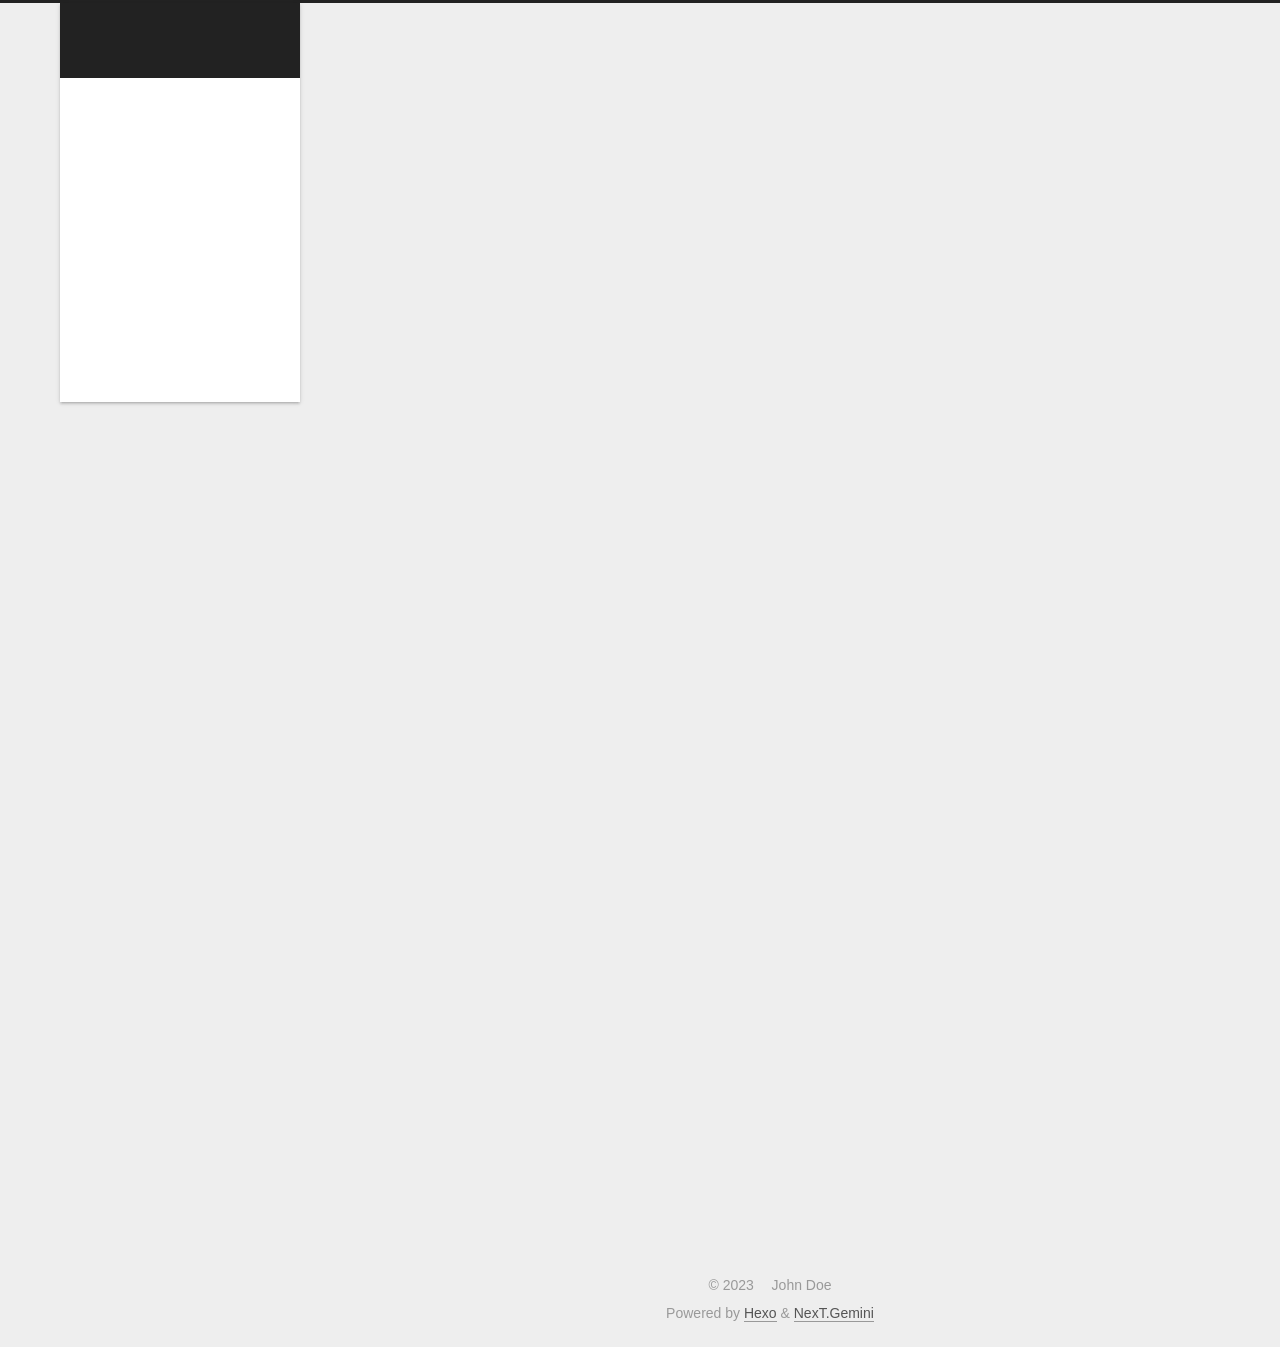
==== index.html @ 7c71b3d8 "Site updated: 2023-02-02 17:58:47" ====
<!DOCTYPE html>
<html lang="en">
<head>
  <meta charset="UTF-8">
<meta name="viewport" content="width=device-width, initial-scale=1, maximum-scale=2">
<meta name="theme-color" content="#222">
<meta name="generator" content="Hexo 6.3.0">
  <link rel="apple-touch-icon" sizes="180x180" href="/images/apple-touch-icon-next.png">
  <link rel="icon" type="image/png" sizes="32x32" href="/images/favicon-32x32-next.png">
  <link rel="icon" type="image/png" sizes="16x16" href="/images/favicon-16x16-next.png">
  <link rel="mask-icon" href="/images/logo.svg" color="#222">

<link rel="stylesheet" href="/css/main.css">


<link rel="stylesheet" href="/lib/font-awesome/css/all.min.css">

<script id="hexo-configurations">
    var NexT = window.NexT || {};
    var CONFIG = {"hostname":"example.com","root":"/","scheme":"Gemini","version":"7.8.0","exturl":false,"sidebar":{"position":"left","display":"post","padding":18,"offset":12,"onmobile":false},"copycode":{"enable":false,"show_result":false,"style":null},"back2top":{"enable":true,"sidebar":false,"scrollpercent":false},"bookmark":{"enable":false,"color":"#222","save":"auto"},"fancybox":false,"mediumzoom":false,"lazyload":false,"pangu":false,"comments":{"style":"tabs","active":null,"storage":true,"lazyload":false,"nav":null},"algolia":{"hits":{"per_page":10},"labels":{"input_placeholder":"Search for Posts","hits_empty":"We didn't find any results for the search: ${query}","hits_stats":"${hits} results found in ${time} ms"}},"localsearch":{"enable":false,"trigger":"auto","top_n_per_article":1,"unescape":false,"preload":false},"motion":{"enable":true,"async":false,"transition":{"post_block":"fadeIn","post_header":"slideDownIn","post_body":"slideDownIn","coll_header":"slideLeftIn","sidebar":"slideUpIn"}}};
  </script>

  <meta property="og:type" content="website">
<meta property="og:title" content="Hexo">
<meta property="og:url" content="http://example.com/index.html">
<meta property="og:site_name" content="Hexo">
<meta property="og:locale" content="en_US">
<meta property="article:author" content="John Doe">
<meta name="twitter:card" content="summary">

<link rel="canonical" href="http://example.com/">


<script id="page-configurations">
  // https://hexo.io/docs/variables.html
  CONFIG.page = {
    sidebar: "",
    isHome : true,
    isPost : false,
    lang   : 'en'
  };
</script>

  <title>Hexo</title>
  






  <noscript>
  <style>
  .use-motion .brand,
  .use-motion .menu-item,
  .sidebar-inner,
  .use-motion .post-block,
  .use-motion .pagination,
  .use-motion .comments,
  .use-motion .post-header,
  .use-motion .post-body,
  .use-motion .collection-header { opacity: initial; }

  .use-motion .site-title,
  .use-motion .site-subtitle {
    opacity: initial;
    top: initial;
  }

  .use-motion .logo-line-before i { left: initial; }
  .use-motion .logo-line-after i { right: initial; }
  </style>
</noscript>

</head>

<body itemscope itemtype="http://schema.org/WebPage">
  <div class="container use-motion">
    <div class="headband"></div>

    <header class="header" itemscope itemtype="http://schema.org/WPHeader">
      <div class="header-inner"><div class="site-brand-container">
  <div class="site-nav-toggle">
    <div class="toggle" aria-label="Toggle navigation bar">
      <span class="toggle-line toggle-line-first"></span>
      <span class="toggle-line toggle-line-middle"></span>
      <span class="toggle-line toggle-line-last"></span>
    </div>
  </div>

  <div class="site-meta">

    <a href="/" class="brand" rel="start">
      <span class="logo-line-before"><i></i></span>
      <h1 class="site-title">Hexo</h1>
      <span class="logo-line-after"><i></i></span>
    </a>
  </div>

  <div class="site-nav-right">
    <div class="toggle popup-trigger">
    </div>
  </div>
</div>




<nav class="site-nav">
  <ul id="menu" class="main-menu menu">
        <li class="menu-item menu-item-home">

    <a href="/" rel="section"><i class="fa fa-home fa-fw"></i>Home</a>

  </li>
        <li class="menu-item menu-item-about">

    <a href="/about/" rel="section"><i class="fa fa-user fa-fw"></i>About</a>

  </li>
        <li class="menu-item menu-item-tags">

    <a href="/tags/" rel="section"><i class="fa fa-tags fa-fw"></i>Tags</a>

  </li>
        <li class="menu-item menu-item-categories">

    <a href="/categories/" rel="section"><i class="fa fa-th fa-fw"></i>Categories</a>

  </li>
        <li class="menu-item menu-item-archives">

    <a href="/archives/" rel="section"><i class="fa fa-archive fa-fw"></i>Archives</a>

  </li>
        <li class="menu-item menu-item-schedule">

    <a href="/schedule/" rel="section"><i class="fa fa-calendar fa-fw"></i>Schedule</a>

  </li>
        <li class="menu-item menu-item-sitemap">

    <a href="/sitemap.xml" rel="section"><i class="fa fa-sitemap fa-fw"></i>Sitemap</a>

  </li>
        <li class="menu-item menu-item-commonweal">

    <a href="/404/" rel="section"><i class="fa fa-heartbeat fa-fw"></i>Commonweal 404</a>

  </li>
  </ul>
</nav>




</div>
    </header>

    
  <div class="back-to-top">
    <i class="fa fa-arrow-up"></i>
    <span>0%</span>
  </div>


    <main class="main">
      <div class="main-inner">
        <div class="content-wrap">
          

          <div class="content index posts-expand">
            
      
  
  
  <article itemscope itemtype="http://schema.org/Article" class="post-block" lang="en">
    <link itemprop="mainEntityOfPage" href="http://example.com/2023/02/02/hello-world/">

    <span hidden itemprop="author" itemscope itemtype="http://schema.org/Person">
      <meta itemprop="image" content="/images/avatar.gif">
      <meta itemprop="name" content="John Doe">
      <meta itemprop="description" content="">
    </span>

    <span hidden itemprop="publisher" itemscope itemtype="http://schema.org/Organization">
      <meta itemprop="name" content="Hexo">
    </span>
      <header class="post-header">
        <h2 class="post-title" itemprop="name headline">
          
            <a href="/2023/02/02/hello-world/" class="post-title-link" itemprop="url">Hello World</a>
        </h2>

        <div class="post-meta">
            <span class="post-meta-item">
              <span class="post-meta-item-icon">
                <i class="far fa-calendar"></i>
              </span>
              <span class="post-meta-item-text">Posted on</span>

              <time title="Created: 2023-02-02 16:51:55" itemprop="dateCreated datePublished" datetime="2023-02-02T16:51:55+08:00">2023-02-02</time>
            </span>

          

        </div>
      </header>

    
    
    
    <div class="post-body" itemprop="articleBody">

      
          <p>Welcome to <a target="_blank" rel="noopener" href="https://hexo.io/">Hexo</a>! This is your very first post. Check <a target="_blank" rel="noopener" href="https://hexo.io/docs/">documentation</a> for more info. If you get any problems when using Hexo, you can find the answer in <a target="_blank" rel="noopener" href="https://hexo.io/docs/troubleshooting.html">troubleshooting</a> or you can ask me on <a target="_blank" rel="noopener" href="https://github.com/hexojs/hexo/issues">GitHub</a>.</p>
<h2 id="Quick-Start"><a href="#Quick-Start" class="headerlink" title="Quick Start"></a>Quick Start</h2><h3 id="Create-a-new-post"><a href="#Create-a-new-post" class="headerlink" title="Create a new post"></a>Create a new post</h3><figure class="highlight bash"><table><tr><td class="gutter"><pre><span class="line">1</span><br></pre></td><td class="code"><pre><span class="line">$ hexo new <span class="string">&quot;My New Post&quot;</span></span><br></pre></td></tr></table></figure>

<p>More info: <a target="_blank" rel="noopener" href="https://hexo.io/docs/writing.html">Writing</a></p>
<h3 id="Run-server"><a href="#Run-server" class="headerlink" title="Run server"></a>Run server</h3><figure class="highlight bash"><table><tr><td class="gutter"><pre><span class="line">1</span><br></pre></td><td class="code"><pre><span class="line">$ hexo server</span><br></pre></td></tr></table></figure>

<p>More info: <a target="_blank" rel="noopener" href="https://hexo.io/docs/server.html">Server</a></p>
<h3 id="Generate-static-files"><a href="#Generate-static-files" class="headerlink" title="Generate static files"></a>Generate static files</h3><figure class="highlight bash"><table><tr><td class="gutter"><pre><span class="line">1</span><br></pre></td><td class="code"><pre><span class="line">$ hexo generate</span><br></pre></td></tr></table></figure>

<p>More info: <a target="_blank" rel="noopener" href="https://hexo.io/docs/generating.html">Generating</a></p>
<h3 id="Deploy-to-remote-sites"><a href="#Deploy-to-remote-sites" class="headerlink" title="Deploy to remote sites"></a>Deploy to remote sites</h3><figure class="highlight bash"><table><tr><td class="gutter"><pre><span class="line">1</span><br></pre></td><td class="code"><pre><span class="line">$ hexo deploy</span><br></pre></td></tr></table></figure>

<p>More info: <a target="_blank" rel="noopener" href="https://hexo.io/docs/one-command-deployment.html">Deployment</a></p>

      
    </div>

    
    
    
      <footer class="post-footer">
        <div class="post-eof"></div>
      </footer>
  </article>
  
  
  


  



          </div>
          

<script>
  window.addEventListener('tabs:register', () => {
    let { activeClass } = CONFIG.comments;
    if (CONFIG.comments.storage) {
      activeClass = localStorage.getItem('comments_active') || activeClass;
    }
    if (activeClass) {
      let activeTab = document.querySelector(`a[href="#comment-${activeClass}"]`);
      if (activeTab) {
        activeTab.click();
      }
    }
  });
  if (CONFIG.comments.storage) {
    window.addEventListener('tabs:click', event => {
      if (!event.target.matches('.tabs-comment .tab-content .tab-pane')) return;
      let commentClass = event.target.classList[1];
      localStorage.setItem('comments_active', commentClass);
    });
  }
</script>

        </div>
          
  
  <div class="toggle sidebar-toggle">
    <span class="toggle-line toggle-line-first"></span>
    <span class="toggle-line toggle-line-middle"></span>
    <span class="toggle-line toggle-line-last"></span>
  </div>

  <aside class="sidebar">
    <div class="sidebar-inner">

      <ul class="sidebar-nav motion-element">
        <li class="sidebar-nav-toc">
          Table of Contents
        </li>
        <li class="sidebar-nav-overview">
          Overview
        </li>
      </ul>

      <!--noindex-->
      <div class="post-toc-wrap sidebar-panel">
      </div>
      <!--/noindex-->

      <div class="site-overview-wrap sidebar-panel">
        <div class="site-author motion-element" itemprop="author" itemscope itemtype="http://schema.org/Person">
  <p class="site-author-name" itemprop="name">John Doe</p>
  <div class="site-description" itemprop="description"></div>
</div>
<div class="site-state-wrap motion-element">
  <nav class="site-state">
      <div class="site-state-item site-state-posts">
          <a href="/archives/">
        
          <span class="site-state-item-count">1</span>
          <span class="site-state-item-name">posts</span>
        </a>
      </div>
  </nav>
</div>



      </div>

    </div>
  </aside>
  <div id="sidebar-dimmer"></div>


      </div>
    </main>

    <footer class="footer">
      <div class="footer-inner">
        

        

<div class="copyright">
  
  &copy; 
  <span itemprop="copyrightYear">2023</span>
  <span class="with-love">
    <i class="fa fa-heart"></i>
  </span>
  <span class="author" itemprop="copyrightHolder">John Doe</span>
</div>
  <div class="powered-by">Powered by <a href="https://hexo.io/" class="theme-link" rel="noopener" target="_blank">Hexo</a> & <a href="https://theme-next.org/" class="theme-link" rel="noopener" target="_blank">NexT.Gemini</a>
  </div>

        








      </div>
    </footer>
  </div>

  
  
  <script color='0,0,255' opacity='0.5' zIndex='-1' count='99' src="/lib/canvas-nest/canvas-nest.min.js"></script>
  <script src="/lib/anime.min.js"></script>
  <script src="/lib/velocity/velocity.min.js"></script>
  <script src="/lib/velocity/velocity.ui.min.js"></script>

<script src="/js/utils.js"></script>

<script src="/js/motion.js"></script>


<script src="/js/schemes/pisces.js"></script>


<script src="/js/next-boot.js"></script>




  















  

  

</body>
</html>
---- css/main.css ----
:root {
  --body-bg-color: #eee;
  --content-bg-color: #fff;
  --card-bg-color: #f5f5f5;
  --text-color: #555;
  --blockquote-color: #666;
  --link-color: #555;
  --link-hover-color: #222;
  --brand-color: #fff;
  --brand-hover-color: #fff;
  --table-row-odd-bg-color: #f9f9f9;
  --table-row-hover-bg-color: #f5f5f5;
  --menu-item-bg-color: #f5f5f5;
  --btn-default-bg: #fff;
  --btn-default-color: #555;
  --btn-default-border-color: #555;
  --btn-default-hover-bg: #222;
  --btn-default-hover-color: #fff;
  --btn-default-hover-border-color: #222;
}
html {
  line-height: 1.15; /* 1 */
  -webkit-text-size-adjust: 100%; /* 2 */
}
body {
  margin: 0;
}
main {
  display: block;
}
h1 {
  font-size: 2em;
  margin: 0.67em 0;
}
hr {
  box-sizing: content-box; /* 1 */
  height: 0; /* 1 */
  overflow: visible; /* 2 */
}
pre {
  font-family: monospace, monospace; /* 1 */
  font-size: 1em; /* 2 */
}
a {
  background: transparent;
}
abbr[title] {
  border-bottom: none; /* 1 */
  text-decoration: underline; /* 2 */
  text-decoration: underline dotted; /* 2 */
}
b,
strong {
  font-weight: bolder;
}
code,
kbd,
samp {
  font-family: monospace, monospace; /* 1 */
  font-size: 1em; /* 2 */
}
small {
  font-size: 80%;
}
sub,
sup {
  font-size: 75%;
  line-height: 0;
  position: relative;
  vertical-align: baseline;
}
sub {
  bottom: -0.25em;
}
sup {
  top: -0.5em;
}
img {
  border-style: none;
}
button,
input,
optgroup,
select,
textarea {
  font-family: inherit; /* 1 */
  font-size: 100%; /* 1 */
  line-height: 1.15; /* 1 */
  margin: 0; /* 2 */
}
button,
input {
/* 1 */
  overflow: visible;
}
button,
select {
/* 1 */
  text-transform: none;
}
button,
[type='button'],
[type='reset'],
[type='submit'] {
  -webkit-appearance: button;
}
button::-moz-focus-inner,
[type='button']::-moz-focus-inner,
[type='reset']::-moz-focus-inner,
[type='submit']::-moz-focus-inner {
  border-style: none;
  padding: 0;
}
button:-moz-focusring,
[type='button']:-moz-focusring,
[type='reset']:-moz-focusring,
[type='submit']:-moz-focusring {
  outline: 1px dotted ButtonText;
}
fieldset {
  padding: 0.35em 0.75em 0.625em;
}
legend {
  box-sizing: border-box; /* 1 */
  color: inherit; /* 2 */
  display: table; /* 1 */
  max-width: 100%; /* 1 */
  padding: 0; /* 3 */
  white-space: normal; /* 1 */
}
progress {
  vertical-align: baseline;
}
textarea {
  overflow: auto;
}
[type='checkbox'],
[type='radio'] {
  box-sizing: border-box; /* 1 */
  padding: 0; /* 2 */
}
[type='number']::-webkit-inner-spin-button,
[type='number']::-webkit-outer-spin-button {
  height: auto;
}
[type='search'] {
  outline-offset: -2px; /* 2 */
  -webkit-appearance: textfield; /* 1 */
}
[type='search']::-webkit-search-decoration {
  -webkit-appearance: none;
}
::-webkit-file-upload-button {
  font: inherit; /* 2 */
  -webkit-appearance: button; /* 1 */
}
details {
  display: block;
}
summary {
  display: list-item;
}
template {
  display: none;
}
[hidden] {
  display: none;
}
::selection {
  background: #262a30;
  color: #eee;
}
html,
body {
  height: 100%;
}
body {
  background: var(--body-bg-color);
  color: var(--text-color);
  font-family: 'Lato', "PingFang SC", "Microsoft YaHei", sans-serif;
  font-size: 1em;
  line-height: 2;
}
@media (max-width: 991px) {
  body {
    padding-left: 0 !important;
    padding-right: 0 !important;
  }
}
h1,
h2,
h3,
h4,
h5,
h6 {
  font-family: 'Lato', "PingFang SC", "Microsoft YaHei", sans-serif;
  font-weight: bold;
  line-height: 1.5;
  margin: 20px 0 15px;
}
h1 {
  font-size: 1.5em;
}
h2 {
  font-size: 1.375em;
}
h3 {
  font-size: 1.25em;
}
h4 {
  font-size: 1.125em;
}
h5 {
  font-size: 1em;
}
h6 {
  font-size: 0.875em;
}
p {
  margin: 0 0 20px 0;
}
a,
span.exturl {
  border-bottom: 1px solid #999;
  color: var(--link-color);
  outline: 0;
  text-decoration: none;
  overflow-wrap: break-word;
  word-wrap: break-word;
  cursor: pointer;
}
a:hover,
span.exturl:hover {
  border-bottom-color: var(--link-hover-color);
  color: var(--link-hover-color);
}
iframe,
img,
video {
  display: block;
  margin-left: auto;
  margin-right: auto;
  max-width: 100%;
}
hr {
  background-image: repeating-linear-gradient(-45deg, #ddd, #ddd 4px, transparent 4px, transparent 8px);
  border: 0;
  height: 3px;
  margin: 40px 0;
}
blockquote {
  border-left: 4px solid #ddd;
  color: var(--blockquote-color);
  margin: 0;
  padding: 0 15px;
}
blockquote cite::before {
  content: '-';
  padding: 0 5px;
}
dt {
  font-weight: bold;
}
dd {
  margin: 0;
  padding: 0;
}
kbd {
  background-color: #f5f5f5;
  background-image: linear-gradient(#eee, #fff, #eee);
  border: 1px solid #ccc;
  border-radius: 0.2em;
  box-shadow: 0.1em 0.1em 0.2em rgba(0,0,0,0.1);
  color: #555;
  font-family: inherit;
  padding: 0.1em 0.3em;
  white-space: nowrap;
}
.table-container {
  overflow: auto;
}
table {
  border-collapse: collapse;
  border-spacing: 0;
  font-size: 0.875em;
  margin: 0 0 20px 0;
  width: 100%;
}
tbody tr:nth-of-type(odd) {
  background: var(--table-row-odd-bg-color);
}
tbody tr:hover {
  background: var(--table-row-hover-bg-color);
}
caption,
th,
td {
  font-weight: normal;
  padding: 8px;
  vertical-align: middle;
}
th,
td {
  border: 1px solid #ddd;
  border-bottom: 3px solid #ddd;
}
th {
  font-weight: 700;
  padding-bottom: 10px;
}
td {
  border-bottom-width: 1px;
}
.btn {
  background: var(--btn-default-bg);
  border: 2px solid var(--btn-default-border-color);
  border-radius: 2px;
  color: var(--btn-default-color);
  display: inline-block;
  font-size: 0.875em;
  line-height: 2;
  padding: 0 20px;
  text-decoration: none;
  transition-property: background-color;
  transition-delay: 0s;
  transition-duration: 0.2s;
  transition-timing-function: ease-in-out;
}
.btn:hover {
  background: var(--btn-default-hover-bg);
  border-color: var(--btn-default-hover-border-color);
  color: var(--btn-default-hover-color);
}
.btn + .btn {
  margin: 0 0 8px 8px;
}
.btn .fa-fw {
  text-align: left;
  width: 1.285714285714286em;
}
.toggle {
  line-height: 0;
}
.toggle .toggle-line {
  background: #fff;
  display: inline-block;
  height: 2px;
  left: 0;
  position: relative;
  top: 0;
  transition: all 0.4s;
  vertical-align: top;
  width: 100%;
}
.toggle .toggle-line:not(:first-child) {
  margin-top: 3px;
}
.toggle.toggle-arrow .toggle-line-first {
  left: 50%;
  top: 2px;
  transform: rotate(45deg);
  width: 50%;
}
.toggle.toggle-arrow .toggle-line-middle {
  left: 2px;
  width: 90%;
}
.toggle.toggle-arrow .toggle-line-last {
  left: 50%;
  top: -2px;
  transform: rotate(-45deg);
  width: 50%;
}
.toggle.toggle-close .toggle-line-first {
  transform: rotate(-45deg);
  top: 5px;
}
.toggle.toggle-close .toggle-line-middle {
  opacity: 0;
}
.toggle.toggle-close .toggle-line-last {
  transform: rotate(45deg);
  top: -5px;
}
.highlight,
pre {
  background: #f7f7f7;
  color: #4d4d4c;
  line-height: 1.6;
  margin: 0 auto 20px;
}
pre,
code {
  font-family: consolas, Menlo, monospace, "PingFang SC", "Microsoft YaHei";
}
code {
  background: #eee;
  border-radius: 3px;
  color: #555;
  padding: 2px 4px;
  overflow-wrap: break-word;
  word-wrap: break-word;
}
.highlight *::selection {
  background: #d6d6d6;
}
.highlight pre {
  border: 0;
  margin: 0;
  padding: 10px 0;
}
.highlight table {
  border: 0;
  margin: 0;
  width: auto;
}
.highlight td {
  border: 0;
  padding: 0;
}
.highlight figcaption {
  background: #eff2f3;
  color: #4d4d4c;
  display: flex;
  font-size: 0.875em;
  justify-content: space-between;
  line-height: 1.2;
  padding: 0.5em;
}
.highlight figcaption a {
  color: #4d4d4c;
}
.highlight figcaption a:hover {
  border-bottom-color: #4d4d4c;
}
.highlight .gutter {
  -moz-user-select: none;
  -ms-user-select: none;
  -webkit-user-select: none;
  user-select: none;
}
.highlight .gutter pre {
  background: #eff2f3;
  color: #869194;
  padding-left: 10px;
  padding-right: 10px;
  text-align: right;
}
.highlight .code pre {
  background: #f7f7f7;
  padding-left: 10px;
  width: 100%;
}
.gist table {
  width: auto;
}
.gist table td {
  border: 0;
}
pre {
  overflow: auto;
  padding: 10px;
}
pre code {
  background: none;
  color: #4d4d4c;
  font-size: 0.875em;
  padding: 0;
  text-shadow: none;
}
pre .deletion {
  background: #fdd;
}
pre .addition {
  background: #dfd;
}
pre .meta {
  color: #eab700;
  -moz-user-select: none;
  -ms-user-select: none;
  -webkit-user-select: none;
  user-select: none;
}
pre .comment {
  color: #8e908c;
}
pre .variable,
pre .attribute,
pre .tag,
pre .name,
pre .regexp,
pre .ruby .constant,
pre .xml .tag .title,
pre .xml .pi,
pre .xml .doctype,
pre .html .doctype,
pre .css .id,
pre .css .class,
pre .css .pseudo {
  color: #c82829;
}
pre .number,
pre .preprocessor,
pre .built_in,
pre .builtin-name,
pre .literal,
pre .params,
pre .constant,
pre .command {
  color: #f5871f;
}
pre .ruby .class .title,
pre .css .rules .attribute,
pre .string,
pre .symbol,
pre .value,
pre .inheritance,
pre .header,
pre .ruby .symbol,
pre .xml .cdata,
pre .special,
pre .formula {
  color: #718c00;
}
pre .title,
pre .css .hexcolor {
  color: #3e999f;
}
pre .function,
pre .python .decorator,
pre .python .title,
pre .ruby .function .title,
pre .ruby .title .keyword,
pre .perl .sub,
pre .javascript .title,
pre .coffeescript .title {
  color: #4271ae;
}
pre .keyword,
pre .javascript .function {
  color: #8959a8;
}
.blockquote-center {
  border-left: none;
  margin: 40px 0;
  padding: 0;
  position: relative;
  text-align: center;
}
.blockquote-center .fa {
  display: block;
  opacity: 0.6;
  position: absolute;
  width: 100%;
}
.blockquote-center .fa-quote-left {
  border-top: 1px solid #ccc;
  text-align: left;
  top: -20px;
}
.blockquote-center .fa-quote-right {
  border-bottom: 1px solid #ccc;
  text-align: right;
  bottom: -20px;
}
.blockquote-center p,
.blockquote-center div {
  text-align: center;
}
.post-body .group-picture img {
  margin: 0 auto;
  padding: 0 3px;
}
.group-picture-row {
  margin-bottom: 6px;
  overflow: hidden;
}
.group-picture-column {
  float: left;
  margin-bottom: 10px;
}
.post-body .label {
  color: #555;
  display: inline;
  padding: 0 2px;
}
.post-body .label.default {
  background: #f0f0f0;
}
.post-body .label.primary {
  background: #efe6f7;
}
.post-body .label.info {
  background: #e5f2f8;
}
.post-body .label.success {
  background: #e7f4e9;
}
.post-body .label.warning {
  background: #fcf6e1;
}
.post-body .label.danger {
  background: #fae8eb;
}
.post-body .tabs {
  margin-bottom: 20px;
}
.post-body .tabs,
.tabs-comment {
  display: block;
  padding-top: 10px;
  position: relative;
}
.post-body .tabs ul.nav-tabs,
.tabs-comment ul.nav-tabs {
  display: flex;
  flex-wrap: wrap;
  margin: 0;
  margin-bottom: -1px;
  padding: 0;
}
@media (max-width: 413px) {
  .post-body .tabs ul.nav-tabs,
  .tabs-comment ul.nav-tabs {
    display: block;
    margin-bottom: 5px;
  }
}
.post-body .tabs ul.nav-tabs li.tab,
.tabs-comment ul.nav-tabs li.tab {
  border-bottom: 1px solid #ddd;
  border-left: 1px solid transparent;
  border-right: 1px solid transparent;
  border-top: 3px solid transparent;
  flex-grow: 1;
  list-style-type: none;
  border-radius: 0 0 0 0;
}
@media (max-width: 413px) {
  .post-body .tabs ul.nav-tabs li.tab,
  .tabs-comment ul.nav-tabs li.tab {
    border-bottom: 1px solid transparent;
    border-left: 3px solid transparent;
    border-right: 1px solid transparent;
    border-top: 1px solid transparent;
  }
}
@media (max-width: 413px) {
  .post-body .tabs ul.nav-tabs li.tab,
  .tabs-comment ul.nav-tabs li.tab {
    border-radius: 0;
  }
}
.post-body .tabs ul.nav-tabs li.tab a,
.tabs-comment ul.nav-tabs li.tab a {
  border-bottom: initial;
  display: block;
  line-height: 1.8;
  outline: 0;
  padding: 0.25em 0.75em;
  text-align: center;
  transition-delay: 0s;
  transition-duration: 0.2s;
  transition-timing-function: ease-out;
}
.post-body .tabs ul.nav-tabs li.tab a i,
.tabs-comment ul.nav-tabs li.tab a i {
  width: 1.285714285714286em;
}
.post-body .tabs ul.nav-tabs li.tab.active,
.tabs-comment ul.nav-tabs li.tab.active {
  border-bottom: 1px solid transparent;
  border-left: 1px solid #ddd;
  border-right: 1px solid #ddd;
  border-top: 3px solid #fc6423;
}
@media (max-width: 413px) {
  .post-body .tabs ul.nav-tabs li.tab.active,
  .tabs-comment ul.nav-tabs li.tab.active {
    border-bottom: 1px solid #ddd;
    border-left: 3px solid #fc6423;
    border-right: 1px solid #ddd;
    border-top: 1px solid #ddd;
  }
}
.post-body .tabs ul.nav-tabs li.tab.active a,
.tabs-comment ul.nav-tabs li.tab.active a {
  color: var(--link-color);
  cursor: default;
}
.post-body .tabs .tab-content .tab-pane,
.tabs-comment .tab-content .tab-pane {
  border: 1px solid #ddd;
  border-top: 0;
  padding: 20px 20px 0 20px;
  border-radius: 0;
}
.post-body .tabs .tab-content .tab-pane:not(.active),
.tabs-comment .tab-content .tab-pane:not(.active) {
  display: none;
}
.post-body .tabs .tab-content .tab-pane.active,
.tabs-comment .tab-content .tab-pane.active {
  display: block;
}
.post-body .tabs .tab-content .tab-pane.active:nth-of-type(1),
.tabs-comment .tab-content .tab-pane.active:nth-of-type(1) {
  border-radius: 0 0 0 0;
}
@media (max-width: 413px) {
  .post-body .tabs .tab-content .tab-pane.active:nth-of-type(1),
  .tabs-comment .tab-content .tab-pane.active:nth-of-type(1) {
    border-radius: 0;
  }
}
.post-body .note {
  border-radius: 3px;
  margin-bottom: 20px;
  padding: 1em;
  position: relative;
  border: 1px solid #eee;
  border-left-width: 5px;
}
.post-body .note h2,
.post-body .note h3,
.post-body .note h4,
.post-body .note h5,
.post-body .note h6 {
  margin-top: 0;
  border-bottom: initial;
  margin-bottom: 0;
  padding-top: 0;
}
.post-body .note p:first-child,
.post-body .note ul:first-child,
.post-body .note ol:first-child,
.post-body .note table:first-child,
.post-body .note pre:first-child,
.post-body .note blockquote:first-child,
.post-body .note img:first-child {
  margin-top: 0;
}
.post-body .note p:last-child,
.post-body .note ul:last-child,
.post-body .note ol:last-child,
.post-body .note table:last-child,
.post-body .note pre:last-child,
.post-body .note blockquote:last-child,
.post-body .note img:last-child {
  margin-bottom: 0;
}
.post-body .note.default {
  border-left-color: #777;
}
.post-body .note.default h2,
.post-body .note.default h3,
.post-body .note.default h4,
.post-body .note.default h5,
.post-body .note.default h6 {
  color: #777;
}
.post-body .note.primary {
  border-left-color: #6f42c1;
}
.post-body .note.primary h2,
.post-body .note.primary h3,
.post-body .note.primary h4,
.post-body .note.primary h5,
.post-body .note.primary h6 {
  color: #6f42c1;
}
.post-body .note.info {
  border-left-color: #428bca;
}
.post-body .note.info h2,
.post-body .note.info h3,
.post-body .note.info h4,
.post-body .note.info h5,
.post-body .note.info h6 {
  color: #428bca;
}
.post-body .note.success {
  border-left-color: #5cb85c;
}
.post-body .note.success h2,
.post-body .note.success h3,
.post-body .note.success h4,
.post-body .note.success h5,
.post-body .note.success h6 {
  color: #5cb85c;
}
.post-body .note.warning {
  border-left-color: #f0ad4e;
}
.post-body .note.warning h2,
.post-body .note.warning h3,
.post-body .note.warning h4,
.post-body .note.warning h5,
.post-body .note.warning h6 {
  color: #f0ad4e;
}
.post-body .note.danger {
  border-left-color: #d9534f;
}
.post-body .note.danger h2,
.post-body .note.danger h3,
.post-body .note.danger h4,
.post-body .note.danger h5,
.post-body .note.danger h6 {
  color: #d9534f;
}
.pagination .prev,
.pagination .next,
.pagination .page-number,
.pagination .space {
  display: inline-block;
  margin: 0 10px;
  padding: 0 11px;
  position: relative;
  top: -1px;
}
@media (max-width: 767px) {
  .pagination .prev,
  .pagination .next,
  .pagination .page-number,
  .pagination .space {
    margin: 0 5px;
  }
}
.pagination {
  border-top: 1px solid #eee;
  margin: 120px 0 0;
  text-align: center;
}
.pagination .prev,
.pagination .next,
.pagination .page-number {
  border-bottom: 0;
  border-top: 1px solid #eee;
  transition-property: border-color;
  transition-delay: 0s;
  transition-duration: 0.2s;
  transition-timing-function: ease-in-out;
}
.pagination .prev:hover,
.pagination .next:hover,
.pagination .page-number:hover {
  border-top-color: #222;
}
.pagination .space {
  margin: 0;
  padding: 0;
}
.pagination .prev {
  margin-left: 0;
}
.pagination .next {
  margin-right: 0;
}
.pagination .page-number.current {
  background: #ccc;
  border-top-color: #ccc;
  color: #fff;
}
@media (max-width: 767px) {
  .pagination {
    border-top: none;
  }
  .pagination .prev,
  .pagination .next,
  .pagination .page-number {
    border-bottom: 1px solid #eee;
    border-top: 0;
    margin-bottom: 10px;
    padding: 0 10px;
  }
  .pagination .prev:hover,
  .pagination .next:hover,
  .pagination .page-number:hover {
    border-bottom-color: #222;
  }
}
.comments {
  margin-top: 60px;
  overflow: hidden;
}
.comment-button-group {
  display: flex;
  flex-wrap: wrap-reverse;
  justify-content: center;
  margin: 1em 0;
}
.comment-button-group .comment-button {
  margin: 0.1em 0.2em;
}
.comment-button-group .comment-button.active {
  background: var(--btn-default-hover-bg);
  border-color: var(--btn-default-hover-border-color);
  color: var(--btn-default-hover-color);
}
.comment-position {
  display: none;
}
.comment-position.active {
  display: block;
}
.tabs-comment {
  background: var(--content-bg-color);
  margin-top: 4em;
  padding-top: 0;
}
.tabs-comment .comments {
  border: 0;
  box-shadow: none;
  margin-top: 0;
  padding-top: 0;
}
.container {
  min-height: 100%;
  position: relative;
}
.main-inner {
  margin: 0 auto;
  width: calc(100% - 20px);
}
@media (min-width: 1200px) {
  .main-inner {
    width: 1160px;
  }
}
@media (min-width: 1600px) {
  .main-inner {
    width: 73%;
  }
}
@media (max-width: 767px) {
  .content-wrap {
    padding: 0 20px;
  }
}
.header {
  background: transparent;
}
.header-inner {
  margin: 0 auto;
  width: calc(100% - 20px);
}
@media (min-width: 1200px) {
  .header-inner {
    width: 1160px;
  }
}
@media (min-width: 1600px) {
  .header-inner {
    width: 73%;
  }
}
.site-brand-container {
  display: flex;
  flex-shrink: 0;
  padding: 0 10px;
}
.headband {
  background: #222;
  height: 3px;
}
.site-meta {
  flex-grow: 1;
  text-align: center;
}
@media (max-width: 767px) {
  .site-meta {
    text-align: center;
  }
}
.brand {
  border-bottom: none;
  color: var(--brand-color);
  display: inline-block;
  line-height: 1.375em;
  padding: 0 40px;
  position: relative;
}
.brand:hover {
  color: var(--brand-hover-color);
}
.site-title {
  font-family: 'Lato', "PingFang SC", "Microsoft YaHei", sans-serif;
  font-size: 1.375em;
  font-weight: normal;
  margin: 0;
}
.site-subtitle {
  color: #ddd;
  font-size: 0.8125em;
  margin: 10px 0;
}
.use-motion .brand {
  opacity: 0;
}
.use-motion .site-title,
.use-motion .site-subtitle,
.use-motion .custom-logo-image {
  opacity: 0;
  position: relative;
  top: -10px;
}
.site-nav-toggle,
.site-nav-right {
  display: none;
}
@media (max-width: 767px) {
  .site-nav-toggle,
  .site-nav-right {
    display: flex;
    flex-direction: column;
    justify-content: center;
  }
}
.site-nav-toggle .toggle,
.site-nav-right .toggle {
  color: var(--text-color);
  padding: 10px;
  width: 22px;
}
.site-nav-toggle .toggle .toggle-line,
.site-nav-right .toggle .toggle-line {
  background: var(--text-color);
  border-radius: 1px;
}
.site-nav {
  display: block;
}
@media (max-width: 767px) {
  .site-nav {
    clear: both;
    display: none;
  }
}
.site-nav.site-nav-on {
  display: block;
}
.menu {
  margin-top: 20px;
  padding-left: 0;
  text-align: center;
}
.menu-item {
  display: inline-block;
  list-style: none;
  margin: 0 10px;
}
@media (max-width: 767px) {
  .menu-item {
    display: block;
    margin-top: 10px;
  }
  .menu-item.menu-item-search {
    display: none;
  }
}
.menu-item a,
.menu-item span.exturl {
  border-bottom: 0;
  display: block;
  font-size: 0.8125em;
  transition-property: border-color;
  transition-delay: 0s;
  transition-duration: 0.2s;
  transition-timing-function: ease-in-out;
}
@media (hover: none) {
  .menu-item a:hover,
  .menu-item span.exturl:hover {
    border-bottom-color: transparent !important;
  }
}
.menu-item .fa,
.menu-item .fab,
.menu-item .far,
.menu-item .fas {
  margin-right: 8px;
}
.menu-item .badge {
  display: inline-block;
  font-weight: bold;
  line-height: 1;
  margin-left: 0.35em;
  margin-top: 0.35em;
  text-align: center;
  white-space: nowrap;
}
@media (max-width: 767px) {
  .menu-item .badge {
    float: right;
    margin-left: 0;
  }
}
.menu-item-active a,
.menu .menu-item a:hover,
.menu .menu-item span.exturl:hover {
  background: var(--menu-item-bg-color);
}
.use-motion .menu-item {
  opacity: 0;
}
.sidebar {
  background: #222;
  bottom: 0;
  box-shadow: inset 0 2px 6px #000;
  position: fixed;
  top: 0;
}
@media (max-width: 991px) {
  .sidebar {
    display: none;
  }
}
.sidebar-inner {
  color: #999;
  padding: 18px 10px;
  text-align: center;
}
.cc-license {
  margin-top: 10px;
  text-align: center;
}
.cc-license .cc-opacity {
  border-bottom: none;
  opacity: 0.7;
}
.cc-license .cc-opacity:hover {
  opacity: 0.9;
}
.cc-license img {
  display: inline-block;
}
.site-author-image {
  border: 1px solid #eee;
  display: block;
  margin: 0 auto;
  max-width: 120px;
  padding: 2px;
}
.site-author-name {
  color: var(--text-color);
  font-weight: 600;
  margin: 0;
  text-align: center;
}
.site-description {
  color: #999;
  font-size: 0.8125em;
  margin-top: 0;
  text-align: center;
}
.links-of-author {
  margin-top: 15px;
}
.links-of-author a,
.links-of-author span.exturl {
  border-bottom-color: #555;
  display: inline-block;
  font-size: 0.8125em;
  margin-bottom: 10px;
  margin-right: 10px;
  vertical-align: middle;
}
.links-of-author a::before,
.links-of-author span.exturl::before {
  background: #ffff4b;
  border-radius: 50%;
  content: ' ';
  display: inline-block;
  height: 4px;
  margin-right: 3px;
  vertical-align: middle;
  width: 4px;
}
.sidebar-button {
  margin-top: 15px;
}
.sidebar-button a {
  border: 1px solid #fc6423;
  border-radius: 4px;
  color: #fc6423;
  display: inline-block;
  padding: 0 15px;
}
.sidebar-button a .fa,
.sidebar-button a .fab,
.sidebar-button a .far,
.sidebar-button a .fas {
  margin-right: 5px;
}
.sidebar-button a:hover {
  background: #fc6423;
  border: 1px solid #fc6423;
  color: #fff;
}
.sidebar-button a:hover .fa,
.sidebar-button a:hover .fab,
.sidebar-button a:hover .far,
.sidebar-button a:hover .fas {
  color: #fff;
}
.links-of-blogroll {
  font-size: 0.8125em;
  margin-top: 10px;
}
.links-of-blogroll-title {
  font-size: 0.875em;
  font-weight: 600;
  margin-top: 0;
}
.links-of-blogroll-list {
  list-style: none;
  margin: 0;
  padding: 0;
}
#sidebar-dimmer {
  display: none;
}
@media (max-width: 767px) {
  #sidebar-dimmer {
    background: #000;
    display: block;
    height: 100%;
    left: 100%;
    opacity: 0;
    position: fixed;
    top: 0;
    width: 100%;
    z-index: 1100;
  }
  .sidebar-active + #sidebar-dimmer {
    opacity: 0.7;
    transform: translateX(-100%);
    transition: opacity 0.5s;
  }
}
.sidebar-nav {
  margin: 0;
  padding-bottom: 20px;
  padding-left: 0;
}
.sidebar-nav li {
  border-bottom: 1px solid transparent;
  color: var(--text-color);
  cursor: pointer;
  display: inline-block;
  font-size: 0.875em;
}
.sidebar-nav li.sidebar-nav-overview {
  margin-left: 10px;
}
.sidebar-nav li:hover {
  color: #fc6423;
}
.sidebar-nav .sidebar-nav-active {
  border-bottom-color: #fc6423;
  color: #fc6423;
}
.sidebar-nav .sidebar-nav-active:hover {
  color: #fc6423;
}
.sidebar-panel {
  display: none;
  overflow-x: hidden;
  overflow-y: auto;
}
.sidebar-panel-active {
  display: block;
}
.sidebar-toggle {
  background: #222;
  bottom: 45px;
  cursor: pointer;
  height: 14px;
  left: 30px;
  padding: 5px;
  position: fixed;
  width: 14px;
  z-index: 1300;
}
@media (max-width: 991px) {
  .sidebar-toggle {
    left: 20px;
    opacity: 0.8;
    display: none;
  }
}
.sidebar-toggle:hover .toggle-line {
  background: #fc6423;
}
.post-toc {
  font-size: 0.875em;
}
.post-toc ol {
  list-style: none;
  margin: 0;
  padding: 0 2px 5px 10px;
  text-align: left;
}
.post-toc ol > ol {
  padding-left: 0;
}
.post-toc ol a {
  transition-property: all;
  transition-delay: 0s;
  transition-duration: 0.2s;
  transition-timing-function: ease-in-out;
}
.post-toc .nav-item {
  line-height: 1.8;
  overflow: hidden;
  text-overflow: ellipsis;
  white-space: nowrap;
}
.post-toc .nav .nav-child {
  display: none;
}
.post-toc .nav .active > .nav-child {
  display: block;
}
.post-toc .nav .active-current > .nav-child {
  display: block;
}
.post-toc .nav .active-current > .nav-child > .nav-item {
  display: block;
}
.post-toc .nav .active > a {
  border-bottom-color: #fc6423;
  color: #fc6423;
}
.post-toc .nav .active-current > a {
  color: #fc6423;
}
.post-toc .nav .active-current > a:hover {
  color: #fc6423;
}
.site-state {
  display: flex;
  justify-content: center;
  line-height: 1.4;
  margin-top: 10px;
  overflow: hidden;
  text-align: center;
  white-space: nowrap;
}
.site-state-item {
  padding: 0 15px;
}
.site-state-item:not(:first-child) {
  border-left: 1px solid #eee;
}
.site-state-item a {
  border-bottom: none;
}
.site-state-item-count {
  display: block;
  font-size: 1em;
  font-weight: 600;
  text-align: center;
}
.site-state-item-name {
  color: #999;
  font-size: 0.8125em;
}
.footer {
  color: #999;
  font-size: 0.875em;
  padding: 20px 0;
}
.footer.footer-fixed {
  bottom: 0;
  left: 0;
  position: absolute;
  right: 0;
}
.footer-inner {
  box-sizing: border-box;
  margin: 0 auto;
  text-align: center;
  width: calc(100% - 20px);
}
@media (min-width: 1200px) {
  .footer-inner {
    width: 1160px;
  }
}
@media (min-width: 1600px) {
  .footer-inner {
    width: 73%;
  }
}
.languages {
  display: inline-block;
  font-size: 1.125em;
  position: relative;
}
.languages .lang-select-label span {
  margin: 0 0.5em;
}
.languages .lang-select {
  height: 100%;
  left: 0;
  opacity: 0;
  position: absolute;
  top: 0;
  width: 100%;
}
.with-love {
  color: #ff0000;
  display: inline-block;
  margin: 0 5px;
}
.powered-by,
.theme-info {
  display: inline-block;
}
@-moz-keyframes iconAnimate {
  0%, 100% {
    transform: scale(1);
  }
  10%, 30% {
    transform: scale(0.9);
  }
  20%, 40%, 60%, 80% {
    transform: scale(1.1);
  }
  50%, 70% {
    transform: scale(1.1);
  }
}
@-webkit-keyframes iconAnimate {
  0%, 100% {
    transform: scale(1);
  }
  10%, 30% {
    transform: scale(0.9);
  }
  20%, 40%, 60%, 80% {
    transform: scale(1.1);
  }
  50%, 70% {
    transform: scale(1.1);
  }
}
@-o-keyframes iconAnimate {
  0%, 100% {
    transform: scale(1);
  }
  10%, 30% {
    transform: scale(0.9);
  }
  20%, 40%, 60%, 80% {
    transform: scale(1.1);
  }
  50%, 70% {
    transform: scale(1.1);
  }
}
@keyframes iconAnimate {
  0%, 100% {
    transform: scale(1);
  }
  10%, 30% {
    transform: scale(0.9);
  }
  20%, 40%, 60%, 80% {
    transform: scale(1.1);
  }
  50%, 70% {
    transform: scale(1.1);
  }
}
.back-to-top {
  font-size: 12px;
  text-align: center;
  transition-delay: 0s;
  transition-duration: 0.2s;
  transition-timing-function: ease-in-out;
}
.back-to-top {
  background: #222;
  bottom: -100px;
  box-sizing: border-box;
  color: #fff;
  cursor: pointer;
  left: 30px;
  opacity: 0.6;
  padding: 0 6px;
  position: fixed;
  transition-property: bottom;
  z-index: 1300;
  width: 24px;
}
.back-to-top span {
  display: none;
}
.back-to-top:hover {
  color: #fc6423;
}
.back-to-top.back-to-top-on {
  bottom: 30px;
}
@media (max-width: 991px) {
  .back-to-top {
    left: 20px;
    opacity: 0.8;
  }
}
.post-body {
  font-family: 'Lato', "PingFang SC", "Microsoft YaHei", sans-serif;
  overflow-wrap: break-word;
  word-wrap: break-word;
}
@media (min-width: 1200px) {
  .post-body {
    font-size: 1.125em;
  }
}
.post-body .exturl .fa {
  font-size: 0.875em;
  margin-left: 4px;
}
.post-body .image-caption,
.post-body .figure .caption {
  color: #999;
  font-size: 0.875em;
  font-weight: bold;
  line-height: 1;
  margin: -20px auto 15px;
  text-align: center;
}
.post-sticky-flag {
  display: inline-block;
  transform: rotate(30deg);
}
.post-button {
  margin-top: 40px;
  text-align: center;
}
.use-motion .post-block,
.use-motion .pagination,
.use-motion .comments {
  opacity: 0;
}
.use-motion .post-header {
  opacity: 0;
}
.use-motion .post-body {
  opacity: 0;
}
.use-motion .collection-header {
  opacity: 0;
}
.posts-collapse {
  margin-left: 35px;
  position: relative;
}
@media (max-width: 767px) {
  .posts-collapse {
    margin-left: 0px;
    margin-right: 0px;
  }
}
.posts-collapse .collection-title {
  font-size: 1.125em;
  position: relative;
}
.posts-collapse .collection-title::before {
  background: #999;
  border: 1px solid #fff;
  border-radius: 50%;
  content: ' ';
  height: 10px;
  left: 0;
  margin-left: -6px;
  margin-top: -4px;
  position: absolute;
  top: 50%;
  width: 10px;
}
.posts-collapse .collection-year {
  font-size: 1.5em;
  font-weight: bold;
  margin: 60px 0;
  position: relative;
}
.posts-collapse .collection-year::before {
  background: #bbb;
  border-radius: 50%;
  content: ' ';
  height: 8px;
  left: 0;
  margin-left: -4px;
  margin-top: -4px;
  position: absolute;
  top: 50%;
  width: 8px;
}
.posts-collapse .collection-header {
  display: block;
  margin: 0 0 0 20px;
}
.posts-collapse .collection-header small {
  color: #bbb;
  margin-left: 5px;
}
.posts-collapse .post-header {
  border-bottom: 1px dashed #ccc;
  margin: 30px 0;
  padding-left: 15px;
  position: relative;
  transition-property: border;
  transition-delay: 0s;
  transition-duration: 0.2s;
  transition-timing-function: ease-in-out;
}
.posts-collapse .post-header::before {
  background: #bbb;
  border: 1px solid #fff;
  border-radius: 50%;
  content: ' ';
  height: 6px;
  left: 0;
  margin-left: -4px;
  position: absolute;
  top: 0.75em;
  transition-property: background;
  width: 6px;
  transition-delay: 0s;
  transition-duration: 0.2s;
  transition-timing-function: ease-in-out;
}
.posts-collapse .post-header:hover {
  border-bottom-color: #666;
}
.posts-collapse .post-header:hover::before {
  background: #222;
}
.posts-collapse .post-meta {
  display: inline;
  font-size: 0.75em;
  margin-right: 10px;
}
.posts-collapse .post-title {
  display: inline;
}
.posts-collapse .post-title a,
.posts-collapse .post-title span.exturl {
  border-bottom: none;
  color: var(--link-color);
}
.posts-collapse .post-title .fa-external-link-alt {
  font-size: 0.875em;
  margin-left: 5px;
}
.posts-collapse::before {
  background: #f5f5f5;
  content: ' ';
  height: 100%;
  left: 0;
  margin-left: -2px;
  position: absolute;
  top: 1.25em;
  width: 4px;
}
.post-eof {
  background: #ccc;
  height: 1px;
  margin: 80px auto 60px;
  text-align: center;
  width: 8%;
}
.post-block:last-of-type .post-eof {
  display: none;
}
.content {
  padding-top: 40px;
}
@media (min-width: 992px) {
  .post-body {
    text-align: justify;
  }
}
@media (max-width: 991px) {
  .post-body {
    text-align: justify;
  }
}
.post-body h1,
.post-body h2,
.post-body h3,
.post-body h4,
.post-body h5,
.post-body h6 {
  padding-top: 10px;
}
.post-body h1 .header-anchor,
.post-body h2 .header-anchor,
.post-body h3 .header-anchor,
.post-body h4 .header-anchor,
.post-body h5 .header-anchor,
.post-body h6 .header-anchor {
  border-bottom-style: none;
  color: #ccc;
  float: right;
  margin-left: 10px;
  visibility: hidden;
}
.post-body h1 .header-anchor:hover,
.post-body h2 .header-anchor:hover,
.post-body h3 .header-anchor:hover,
.post-body h4 .header-anchor:hover,
.post-body h5 .header-anchor:hover,
.post-body h6 .header-anchor:hover {
  color: inherit;
}
.post-body h1:hover .header-anchor,
.post-body h2:hover .header-anchor,
.post-body h3:hover .header-anchor,
.post-body h4:hover .header-anchor,
.post-body h5:hover .header-anchor,
.post-body h6:hover .header-anchor {
  visibility: visible;
}
.post-body iframe,
.post-body img,
.post-body video {
  margin-bottom: 20px;
}
.post-body .video-container {
  height: 0;
  margin-bottom: 20px;
  overflow: hidden;
  padding-top: 75%;
  position: relative;
  width: 100%;
}
.post-body .video-container iframe,
.post-body .video-container object,
.post-body .video-container embed {
  height: 100%;
  left: 0;
  margin: 0;
  position: absolute;
  top: 0;
  width: 100%;
}
.post-gallery {
  align-items: center;
  display: grid;
  grid-gap: 10px;
  grid-template-columns: 1fr 1fr 1fr;
  margin-bottom: 20px;
}
@media (max-width: 767px) {
  .post-gallery {
    grid-template-columns: 1fr 1fr;
  }
}
.post-gallery a {
  border: 0;
}
.post-gallery img {
  margin: 0;
}
.posts-expand .post-header {
  font-size: 1.125em;
}
.posts-expand .post-title {
  font-size: 1.5em;
  font-weight: normal;
  margin: initial;
  text-align: center;
  overflow-wrap: break-word;
  word-wrap: break-word;
}
.posts-expand .post-title-link {
  border-bottom: none;
  color: var(--link-color);
  display: inline-block;
  position: relative;
  vertical-align: top;
}
.posts-expand .post-title-link::before {
  background: var(--link-color);
  bottom: 0;
  content: '';
  height: 2px;
  left: 0;
  position: absolute;
  transform: scaleX(0);
  visibility: hidden;
  width: 100%;
  transition-delay: 0s;
  transition-duration: 0.2s;
  transition-timing-function: ease-in-out;
}
.posts-expand .post-title-link:hover::before {
  transform: scaleX(1);
  visibility: visible;
}
.posts-expand .post-title-link .fa-external-link-alt {
  font-size: 0.875em;
  margin-left: 5px;
}
.posts-expand .post-meta {
  color: #999;
  font-family: 'Lato', "PingFang SC", "Microsoft YaHei", sans-serif;
  font-size: 0.75em;
  margin: 3px 0 60px 0;
  text-align: center;
}
.posts-expand .post-meta .post-description {
  font-size: 0.875em;
  margin-top: 2px;
}
.posts-expand .post-meta time {
  border-bottom: 1px dashed #999;
  cursor: pointer;
}
.post-meta .post-meta-item + .post-meta-item::before {
  content: '|';
  margin: 0 0.5em;
}
.post-meta-divider {
  margin: 0 0.5em;
}
.post-meta-item-icon {
  margin-right: 3px;
}
@media (max-width: 991px) {
  .post-meta-item-icon {
    display: inline-block;
  }
}
@media (max-width: 991px) {
  .post-meta-item-text {
    display: none;
  }
}
.post-nav {
  border-top: 1px solid #eee;
  display: flex;
  justify-content: space-between;
  margin-top: 15px;
  padding: 10px 5px 0;
}
.post-nav-item {
  flex: 1;
}
.post-nav-item a {
  border-bottom: none;
  display: block;
  font-size: 0.875em;
  line-height: 1.6;
  position: relative;
}
.post-nav-item a:active {
  top: 2px;
}
.post-nav-item .fa {
  font-size: 0.75em;
}
.post-nav-item:first-child {
  margin-right: 15px;
}
.post-nav-item:first-child .fa {
  margin-right: 5px;
}
.post-nav-item:last-child {
  margin-left: 15px;
  text-align: right;
}
.post-nav-item:last-child .fa {
  margin-left: 5px;
}
.rtl.post-body p,
.rtl.post-body a,
.rtl.post-body h1,
.rtl.post-body h2,
.rtl.post-body h3,
.rtl.post-body h4,
.rtl.post-body h5,
.rtl.post-body h6,
.rtl.post-body li,
.rtl.post-body ul,
.rtl.post-body ol {
  direction: rtl;
  font-family: UKIJ Ekran;
}
.rtl.post-title {
  font-family: UKIJ Ekran;
}
.post-tags {
  margin-top: 40px;
  text-align: center;
}
.post-tags a {
  display: inline-block;
  font-size: 0.8125em;
}
.post-tags a:not(:last-child) {
  margin-right: 10px;
}
.post-widgets {
  border-top: 1px solid #eee;
  margin-top: 15px;
  text-align: center;
}
.wp_rating {
  height: 20px;
  line-height: 20px;
  margin-top: 10px;
  padding-top: 6px;
  text-align: center;
}
.social-like {
  display: flex;
  font-size: 0.875em;
  justify-content: center;
  text-align: center;
}
.reward-container {
  margin: 20px auto;
  padding: 10px 0;
  text-align: center;
  width: 90%;
}
.reward-container button {
  background: transparent;
  border: 1px solid #fc6423;
  border-radius: 0;
  color: #fc6423;
  cursor: pointer;
  line-height: 2;
  outline: 0;
  padding: 0 15px;
  vertical-align: text-top;
}
.reward-container button:hover {
  background: #fc6423;
  border: 1px solid transparent;
  color: #fa9366;
}
#qr {
  padding-top: 20px;
}
#qr a {
  border: 0;
}
#qr img {
  display: inline-block;
  margin: 0.8em 2em 0 2em;
  max-width: 100%;
  width: 180px;
}
#qr p {
  text-align: center;
}
.category-all-page .category-all-title {
  text-align: center;
}
.category-all-page .category-all {
  margin-top: 20px;
}
.category-all-page .category-list {
  list-style: none;
  margin: 0;
  padding: 0;
}
.category-all-page .category-list-item {
  margin: 5px 10px;
}
.category-all-page .category-list-count {
  color: #bbb;
}
.category-all-page .category-list-count::before {
  content: ' (';
  display: inline;
}
.category-all-page .category-list-count::after {
  content: ') ';
  display: inline;
}
.category-all-page .category-list-child {
  padding-left: 10px;
}
.event-list {
  padding: 0;
}
.event-list hr {
  background: #222;
  margin: 20px 0 45px 0;
}
.event-list hr::after {
  background: #222;
  color: #fff;
  content: 'NOW';
  display: inline-block;
  font-weight: bold;
  padding: 0 5px;
  text-align: right;
}
.event-list .event {
  background: #222;
  margin: 20px 0;
  min-height: 40px;
  padding: 15px 0 15px 10px;
}
.event-list .event .event-summary {
  color: #fff;
  margin: 0;
  padding-bottom: 3px;
}
.event-list .event .event-summary::before {
  animation: dot-flash 1s alternate infinite ease-in-out;
  color: #fff;
  content: '\f111';
  display: inline-block;
  font-size: 10px;
  margin-right: 25px;
  vertical-align: middle;
  font-family: 'Font Awesome 5 Free';
  font-weight: 900;
}
.event-list .event .event-relative-time {
  color: #bbb;
  display: inline-block;
  font-size: 12px;
  font-weight: normal;
  padding-left: 12px;
}
.event-list .event .event-details {
  color: #fff;
  display: block;
  line-height: 18px;
  margin-left: 56px;
  padding-bottom: 6px;
  padding-top: 3px;
  text-indent: -24px;
}
.event-list .event .event-details::before {
  color: #fff;
  display: inline-block;
  margin-right: 9px;
  text-align: center;
  text-indent: 0;
  width: 14px;
  font-family: 'Font Awesome 5 Free';
  font-weight: 900;
}
.event-list .event .event-details.event-location::before {
  content: '\f041';
}
.event-list .event .event-details.event-duration::before {
  content: '\f017';
}
.event-list .event-past {
  background: #f5f5f5;
}
.event-list .event-past .event-summary,
.event-list .event-past .event-details {
  color: #bbb;
  opacity: 0.9;
}
.event-list .event-past .event-summary::before,
.event-list .event-past .event-details::before {
  animation: none;
  color: #bbb;
}
@-moz-keyframes dot-flash {
  from {
    opacity: 1;
    transform: scale(1);
  }
  to {
    opacity: 0;
    transform: scale(0.8);
  }
}
@-webkit-keyframes dot-flash {
  from {
    opacity: 1;
    transform: scale(1);
  }
  to {
    opacity: 0;
    transform: scale(0.8);
  }
}
@-o-keyframes dot-flash {
  from {
    opacity: 1;
    transform: scale(1);
  }
  to {
    opacity: 0;
    transform: scale(0.8);
  }
}
@keyframes dot-flash {
  from {
    opacity: 1;
    transform: scale(1);
  }
  to {
    opacity: 0;
    transform: scale(0.8);
  }
}
ul.breadcrumb {
  font-size: 0.75em;
  list-style: none;
  margin: 1em 0;
  padding: 0 2em;
  text-align: center;
}
ul.breadcrumb li {
  display: inline;
}
ul.breadcrumb li + li::before {
  content: '/\00a0';
  font-weight: normal;
  padding: 0.5em;
}
ul.breadcrumb li + li:last-child {
  font-weight: bold;
}
.tag-cloud {
  text-align: center;
}
.tag-cloud a {
  display: inline-block;
  margin: 10px;
}
.tag-cloud a:hover {
  color: var(--link-hover-color) !important;
}
.header {
  margin: 0 auto;
  position: relative;
  width: calc(100% - 20px);
}
@media (min-width: 1200px) {
  .header {
    width: 1160px;
  }
}
@media (min-width: 1600px) {
  .header {
    width: 73%;
  }
}
@media (max-width: 991px) {
  .header {
    width: auto;
  }
}
.header-inner {
  background: var(--content-bg-color);
  border-radius: initial;
  box-shadow: 0 2px 2px 0 rgba(0,0,0,0.12), 0 3px 1px -2px rgba(0,0,0,0.06), 0 1px 5px 0 rgba(0,0,0,0.12);
  overflow: hidden;
  padding: 0;
  position: absolute;
  top: 0;
  width: 240px;
}
@media (min-width: 1200px) {
  .header-inner {
    width: 240px;
  }
}
@media (max-width: 991px) {
  .header-inner {
    border-radius: initial;
    position: relative;
    width: auto;
  }
}
.main-inner {
  align-items: flex-start;
  display: flex;
  justify-content: space-between;
  flex-direction: row-reverse;
}
@media (max-width: 991px) {
  .main-inner {
    width: auto;
  }
}
.content-wrap {
  background: var(--content-bg-color);
  border-radius: initial;
  box-shadow: 0 2px 2px 0 rgba(0,0,0,0.12), 0 3px 1px -2px rgba(0,0,0,0.06), 0 1px 5px 0 rgba(0,0,0,0.12);
  box-sizing: border-box;
  padding: 40px;
  width: calc(100% - 252px);
}
@media (max-width: 991px) {
  .content-wrap {
    border-radius: initial;
    padding: 20px;
    width: 100%;
  }
}
.footer-inner {
  padding-left: 260px;
}
.back-to-top {
  left: auto;
  right: 30px;
}
@media (max-width: 991px) {
  .back-to-top {
    right: 20px;
  }
}
@media (max-width: 991px) {
  .footer-inner {
    padding-left: 0;
    padding-right: 0;
    width: auto;
  }
}
.site-brand-container {
  background: #222;
}
@media (max-width: 991px) {
  .site-brand-container {
    box-shadow: 0 0 16px rgba(0,0,0,0.5);
  }
}
.site-meta {
  padding: 20px 0;
}
.brand {
  padding: 0;
}
.site-subtitle {
  margin: 10px 10px 0;
}
.custom-logo-image {
  margin-top: 20px;
}
@media (max-width: 991px) {
  .custom-logo-image {
    display: none;
  }
}
@media (min-width: 768px) and (max-width: 991px) {
  .site-nav-toggle,
  .site-nav-right {
    display: flex;
    flex-direction: column;
    justify-content: center;
  }
}
.site-nav-toggle .toggle,
.site-nav-right .toggle {
  color: #fff;
}
.site-nav-toggle .toggle .toggle-line,
.site-nav-right .toggle .toggle-line {
  background: #fff;
}
@media (min-width: 768px) and (max-width: 991px) {
  .site-nav {
    display: none;
  }
}
.menu .menu-item {
  display: block;
  margin: 0;
}
.menu .menu-item a,
.menu .menu-item span.exturl {
  padding: 5px 20px;
  position: relative;
  text-align: left;
  transition-property: background-color;
}
@media (max-width: 991px) {
  .menu .menu-item.menu-item-search {
    display: none;
  }
}
.menu .menu-item .badge {
  background: #ccc;
  border-radius: 10px;
  color: #fff;
  float: right;
  padding: 2px 5px;
  text-shadow: 1px 1px 0 rgba(0,0,0,0.1);
  vertical-align: middle;
}
.main-menu .menu-item-active a::after {
  background: #bbb;
  border-radius: 50%;
  content: ' ';
  height: 6px;
  margin-top: -3px;
  position: absolute;
  right: 15px;
  top: 50%;
  width: 6px;
}
.sub-menu {
  background: var(--content-bg-color);
  border-bottom: 1px solid #ddd;
  margin: 0;
  padding: 6px 0;
}
.sub-menu .menu-item {
  display: inline-block;
}
.sub-menu .menu-item a,
.sub-menu .menu-item span.exturl {
  background: transparent;
  margin: 5px 10px;
  padding: initial;
}
.sub-menu .menu-item a:hover,
.sub-menu .menu-item span.exturl:hover {
  background: transparent;
  color: #fc6423;
}
.sub-menu .menu-item-active a {
  border-bottom-color: #fc6423;
  color: #fc6423;
}
.sub-menu .menu-item-active a:hover {
  border-bottom-color: #fc6423;
}
.sidebar {
  background: var(--body-bg-color);
  box-shadow: none;
  margin-top: 100%;
  position: static;
  width: 240px;
}
@media (max-width: 991px) {
  .sidebar {
    display: none;
  }
}
.sidebar-toggle {
  display: none;
}
.sidebar-inner {
  background: var(--content-bg-color);
  border-radius: initial;
  box-shadow: 0 2px 2px 0 rgba(0,0,0,0.12), 0 3px 1px -2px rgba(0,0,0,0.06), 0 1px 5px 0 rgba(0,0,0,0.12), 0 -1px 0.5px 0 rgba(0,0,0,0.09);
  box-sizing: border-box;
  color: var(--text-color);
  width: 240px;
  opacity: 0;
}
.sidebar-inner.affix {
  position: fixed;
  top: 12px;
}
.sidebar-inner.affix-bottom {
  position: absolute;
}
.site-state-item {
  padding: 0 10px;
}
.sidebar-button {
  border-bottom: 1px dotted #ccc;
  border-top: 1px dotted #ccc;
  margin-top: 10px;
  text-align: center;
}
.sidebar-button a {
  border: 0;
  color: #fc6423;
  display: block;
}
.sidebar-button a:hover {
  background: none;
  border: 0;
  color: #e34603;
}
.sidebar-button a:hover .fa,
.sidebar-button a:hover .fab,
.sidebar-button a:hover .far,
.sidebar-button a:hover .fas {
  color: #e34603;
}
.links-of-author {
  display: flex;
  flex-wrap: wrap;
  margin-top: 10px;
  justify-content: center;
}
.links-of-author-item {
  margin: 5px 0 0;
  width: 50%;
}
.links-of-author-item a,
.links-of-author-item span.exturl {
  box-sizing: border-box;
  display: inline-block;
  margin-bottom: 0;
  margin-right: 0;
  max-width: 216px;
  overflow: hidden;
  padding: 0 5px;
  text-overflow: ellipsis;
  white-space: nowrap;
}
.links-of-author-item a,
.links-of-author-item span.exturl {
  border-bottom: none;
  display: block;
  text-decoration: none;
}
.links-of-author-item a::before,
.links-of-author-item span.exturl::before {
  display: none;
}
.links-of-author-item a:hover,
.links-of-author-item span.exturl:hover {
  background: var(--body-bg-color);
  border-radius: 4px;
}
.links-of-author-item .fa,
.links-of-author-item .fab,
.links-of-author-item .far,
.links-of-author-item .fas {
  margin-right: 2px;
}
.links-of-blogroll-item {
  padding: 0;
}
.content-wrap {
  background: initial;
  box-shadow: initial;
  padding: initial;
}
.post-block {
  background: var(--content-bg-color);
  border-radius: initial;
  box-shadow: 0 2px 2px 0 rgba(0,0,0,0.12), 0 3px 1px -2px rgba(0,0,0,0.06), 0 1px 5px 0 rgba(0,0,0,0.12);
  padding: 40px;
}
.post-block + .post-block {
  border-radius: initial;
  box-shadow: 0 2px 2px 0 rgba(0,0,0,0.12), 0 3px 1px -2px rgba(0,0,0,0.06), 0 1px 5px 0 rgba(0,0,0,0.12), 0 -1px 0.5px 0 rgba(0,0,0,0.09);
  margin-top: 12px;
}
.comments {
  background: var(--content-bg-color);
  border-radius: initial;
  box-shadow: 0 2px 2px 0 rgba(0,0,0,0.12), 0 3px 1px -2px rgba(0,0,0,0.06), 0 1px 5px 0 rgba(0,0,0,0.12), 0 -1px 0.5px 0 rgba(0,0,0,0.09);
  margin-top: 12px;
  padding: 40px;
}
.tabs-comment {
  margin-top: 1em;
}
.content {
  padding-top: initial;
}
.post-eof {
  display: none;
}
.pagination {
  background: var(--content-bg-color);
  border-radius: initial;
  border-top: initial;
  box-shadow: 0 2px 2px 0 rgba(0,0,0,0.12), 0 3px 1px -2px rgba(0,0,0,0.06), 0 1px 5px 0 rgba(0,0,0,0.12), 0 -1px 0.5px 0 rgba(0,0,0,0.09);
  margin: 12px 0 0;
  padding: 10px 0 10px;
}
.pagination .prev,
.pagination .next,
.pagination .page-number {
  margin-bottom: initial;
  top: initial;
}
.main {
  padding-bottom: initial;
}
.footer {
  bottom: auto;
}
.sub-menu {
  border-bottom: initial;
  box-shadow: 0 2px 2px 0 rgba(0,0,0,0.12), 0 3px 1px -2px rgba(0,0,0,0.06), 0 1px 5px 0 rgba(0,0,0,0.12);
}
.sub-menu + .content .post-block {
  box-shadow: 0 2px 2px 0 rgba(0,0,0,0.12), 0 3px 1px -2px rgba(0,0,0,0.06), 0 1px 5px 0 rgba(0,0,0,0.12), 0 -1px 0.5px 0 rgba(0,0,0,0.09);
  margin-top: 12px;
}
@media (min-width: 768px) and (max-width: 991px) {
  .sub-menu + .content .post-block {
    margin-top: 10px;
  }
}
@media (max-width: 767px) {
  .sub-menu + .content .post-block {
    margin-top: 8px;
  }
}
.post-body h1,
.post-body h2 {
  border-bottom: 1px solid #eee;
}
.post-body h3 {
  border-bottom: 1px dotted #eee;
}
@media (min-width: 768px) and (max-width: 991px) {
  .content-wrap {
    padding: 10px;
  }
  .posts-expand .post-button {
    margin-top: 20px;
  }
  .post-block {
    border-radius: initial;
    box-shadow: 0 2px 2px 0 rgba(0,0,0,0.12), 0 3px 1px -2px rgba(0,0,0,0.06), 0 1px 5px 0 rgba(0,0,0,0.12), 0 -1px 0.5px 0 rgba(0,0,0,0.09);
    padding: 20px;
  }
  .post-block + .post-block {
    margin-top: 10px;
  }
  .comments {
    margin-top: 10px;
    padding: 10px 20px;
  }
  .pagination {
    margin: 10px 0 0;
  }
}
@media (max-width: 767px) {
  .content-wrap {
    padding: 8px;
  }
  .posts-expand .post-button {
    margin: 12px 0;
  }
  .post-block {
    border-radius: initial;
    box-shadow: 0 2px 2px 0 rgba(0,0,0,0.12), 0 3px 1px -2px rgba(0,0,0,0.06), 0 1px 5px 0 rgba(0,0,0,0.12), 0 -1px 0.5px 0 rgba(0,0,0,0.09);
    min-height: auto;
    padding: 12px;
  }
  .post-block + .post-block {
    margin-top: 8px;
  }
  .comments {
    margin-top: 8px;
    padding: 10px 12px;
  }
  .pagination {
    margin: 8px 0 0;
  }
}
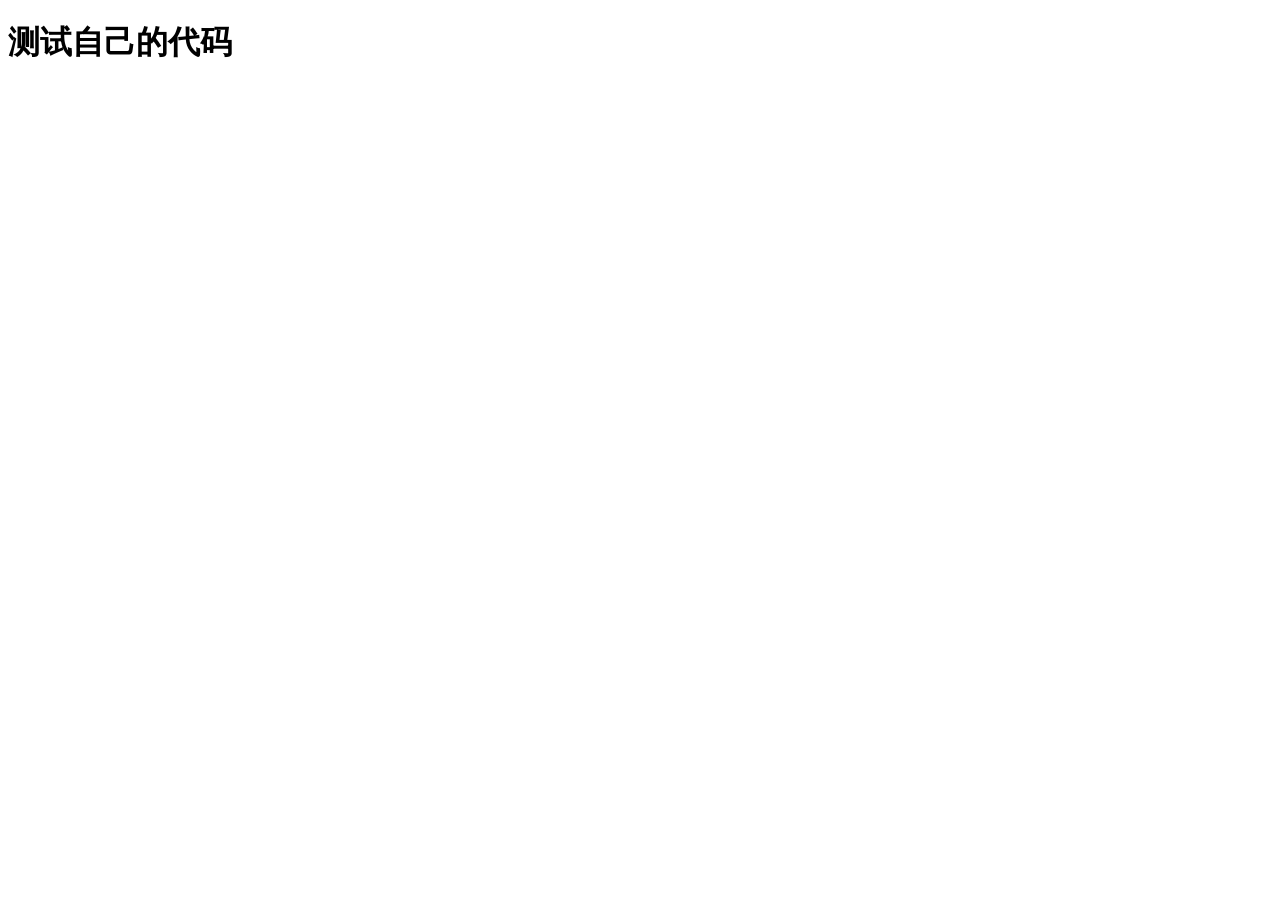
==== commit 7befa479: "Site updated: 2023-02-03 14:08:58" ====
--- a/index.html
+++ b/index.html
@@ -2,400 +2,11 @@
 <html lang="en">
 <head>
   <meta charset="UTF-8">
-<meta name="viewport" content="width=device-width, initial-scale=1, maximum-scale=2">
-<meta name="theme-color" content="#222">
-<meta name="generator" content="Hexo 6.3.0">
-  <link rel="apple-touch-icon" sizes="180x180" href="/images/apple-touch-icon-next.png">
-  <link rel="icon" type="image/png" sizes="32x32" href="/images/favicon-32x32-next.png">
-  <link rel="icon" type="image/png" sizes="16x16" href="/images/favicon-16x16-next.png">
-  <link rel="mask-icon" href="/images/logo.svg" color="#222">
-
-<link rel="stylesheet" href="/css/main.css">
-
-
-<link rel="stylesheet" href="/lib/font-awesome/css/all.min.css">
-
-<script id="hexo-configurations">
-    var NexT = window.NexT || {};
-    var CONFIG = {"hostname":"example.com","root":"/","scheme":"Gemini","version":"7.8.0","exturl":false,"sidebar":{"position":"left","display":"post","padding":18,"offset":12,"onmobile":false},"copycode":{"enable":false,"show_result":false,"style":null},"back2top":{"enable":true,"sidebar":false,"scrollpercent":false},"bookmark":{"enable":false,"color":"#222","save":"auto"},"fancybox":false,"mediumzoom":false,"lazyload":false,"pangu":false,"comments":{"style":"tabs","active":null,"storage":true,"lazyload":false,"nav":null},"algolia":{"hits":{"per_page":10},"labels":{"input_placeholder":"Search for Posts","hits_empty":"We didn't find any results for the search: ${query}","hits_stats":"${hits} results found in ${time} ms"}},"localsearch":{"enable":false,"trigger":"auto","top_n_per_article":1,"unescape":false,"preload":false},"motion":{"enable":true,"async":false,"transition":{"post_block":"fadeIn","post_header":"slideDownIn","post_body":"slideDownIn","coll_header":"slideLeftIn","sidebar":"slideUpIn"}}};
-  </script>
-
-  <meta property="og:type" content="website">
-<meta property="og:title" content="Hexo">
-<meta property="og:url" content="http://example.com/index.html">
-<meta property="og:site_name" content="Hexo">
-<meta property="og:locale" content="en_US">
-<meta property="article:author" content="John Doe">
-<meta name="twitter:card" content="summary">
-
-<link rel="canonical" href="http://example.com/">
-
-
-<script id="page-configurations">
-  // https://hexo.io/docs/variables.html
-  CONFIG.page = {
-    sidebar: "",
-    isHome : true,
-    isPost : false,
-    lang   : 'en'
-  };
-</script>
-
-  <title>Hexo</title>
-  
-
-
-
-
-
-
-  <noscript>
-  <style>
-  .use-motion .brand,
-  .use-motion .menu-item,
-  .sidebar-inner,
-  .use-motion .post-block,
-  .use-motion .pagination,
-  .use-motion .comments,
-  .use-motion .post-header,
-  .use-motion .post-body,
-  .use-motion .collection-header { opacity: initial; }
-
-  .use-motion .site-title,
-  .use-motion .site-subtitle {
-    opacity: initial;
-    top: initial;
-  }
-
-  .use-motion .logo-line-before i { left: initial; }
-  .use-motion .logo-line-after i { right: initial; }
-  </style>
-</noscript>
-
+  <meta http-equiv="X-UA-Compatible" content="IE=edge">
+  <meta name="viewport" content="width=device-width, initial-scale=1.0">
+  <title>Document</title>
 </head>
-
-<body itemscope itemtype="http://schema.org/WebPage">
-  <div class="container use-motion">
-    <div class="headband"></div>
-
-    <header class="header" itemscope itemtype="http://schema.org/WPHeader">
-      <div class="header-inner"><div class="site-brand-container">
-  <div class="site-nav-toggle">
-    <div class="toggle" aria-label="Toggle navigation bar">
-      <span class="toggle-line toggle-line-first"></span>
-      <span class="toggle-line toggle-line-middle"></span>
-      <span class="toggle-line toggle-line-last"></span>
-    </div>
-  </div>
-
-  <div class="site-meta">
-
-    <a href="/" class="brand" rel="start">
-      <span class="logo-line-before"><i></i></span>
-      <h1 class="site-title">Hexo</h1>
-      <span class="logo-line-after"><i></i></span>
-    </a>
-  </div>
-
-  <div class="site-nav-right">
-    <div class="toggle popup-trigger">
-    </div>
-  </div>
-</div>
-
-
-
-
-<nav class="site-nav">
-  <ul id="menu" class="main-menu menu">
-        <li class="menu-item menu-item-home">
-
-    <a href="/" rel="section"><i class="fa fa-home fa-fw"></i>Home</a>
-
-  </li>
-        <li class="menu-item menu-item-about">
-
-    <a href="/about/" rel="section"><i class="fa fa-user fa-fw"></i>About</a>
-
-  </li>
-        <li class="menu-item menu-item-tags">
-
-    <a href="/tags/" rel="section"><i class="fa fa-tags fa-fw"></i>Tags</a>
-
-  </li>
-        <li class="menu-item menu-item-categories">
-
-    <a href="/categories/" rel="section"><i class="fa fa-th fa-fw"></i>Categories</a>
-
-  </li>
-        <li class="menu-item menu-item-archives">
-
-    <a href="/archives/" rel="section"><i class="fa fa-archive fa-fw"></i>Archives</a>
-
-  </li>
-        <li class="menu-item menu-item-schedule">
-
-    <a href="/schedule/" rel="section"><i class="fa fa-calendar fa-fw"></i>Schedule</a>
-
-  </li>
-        <li class="menu-item menu-item-sitemap">
-
-    <a href="/sitemap.xml" rel="section"><i class="fa fa-sitemap fa-fw"></i>Sitemap</a>
-
-  </li>
-        <li class="menu-item menu-item-commonweal">
-
-    <a href="/404/" rel="section"><i class="fa fa-heartbeat fa-fw"></i>Commonweal 404</a>
-
-  </li>
-  </ul>
-</nav>
-
-
-
-
-</div>
-    </header>
-
-    
-  <div class="back-to-top">
-    <i class="fa fa-arrow-up"></i>
-    <span>0%</span>
-  </div>
-
-
-    <main class="main">
-      <div class="main-inner">
-        <div class="content-wrap">
-          
-
-          <div class="content index posts-expand">
-            
-      
-  
-  
-  <article itemscope itemtype="http://schema.org/Article" class="post-block" lang="en">
-    <link itemprop="mainEntityOfPage" href="http://example.com/2023/02/02/hello-world/">
-
-    <span hidden itemprop="author" itemscope itemtype="http://schema.org/Person">
-      <meta itemprop="image" content="/images/avatar.gif">
-      <meta itemprop="name" content="John Doe">
-      <meta itemprop="description" content="">
-    </span>
-
-    <span hidden itemprop="publisher" itemscope itemtype="http://schema.org/Organization">
-      <meta itemprop="name" content="Hexo">
-    </span>
-      <header class="post-header">
-        <h2 class="post-title" itemprop="name headline">
-          
-            <a href="/2023/02/02/hello-world/" class="post-title-link" itemprop="url">Hello World</a>
-        </h2>
-
-        <div class="post-meta">
-            <span class="post-meta-item">
-              <span class="post-meta-item-icon">
-                <i class="far fa-calendar"></i>
-              </span>
-              <span class="post-meta-item-text">Posted on</span>
-
-              <time title="Created: 2023-02-02 16:51:55" itemprop="dateCreated datePublished" datetime="2023-02-02T16:51:55+08:00">2023-02-02</time>
-            </span>
-
-          
-
-        </div>
-      </header>
-
-    
-    
-    
-    <div class="post-body" itemprop="articleBody">
-
-      
-          <p>Welcome to <a target="_blank" rel="noopener" href="https://hexo.io/">Hexo</a>! This is your very first post. Check <a target="_blank" rel="noopener" href="https://hexo.io/docs/">documentation</a> for more info. If you get any problems when using Hexo, you can find the answer in <a target="_blank" rel="noopener" href="https://hexo.io/docs/troubleshooting.html">troubleshooting</a> or you can ask me on <a target="_blank" rel="noopener" href="https://github.com/hexojs/hexo/issues">GitHub</a>.</p>
-<h2 id="Quick-Start"><a href="#Quick-Start" class="headerlink" title="Quick Start"></a>Quick Start</h2><h3 id="Create-a-new-post"><a href="#Create-a-new-post" class="headerlink" title="Create a new post"></a>Create a new post</h3><figure class="highlight bash"><table><tr><td class="gutter"><pre><span class="line">1</span><br></pre></td><td class="code"><pre><span class="line">$ hexo new <span class="string">&quot;My New Post&quot;</span></span><br></pre></td></tr></table></figure>
-
-<p>More info: <a target="_blank" rel="noopener" href="https://hexo.io/docs/writing.html">Writing</a></p>
-<h3 id="Run-server"><a href="#Run-server" class="headerlink" title="Run server"></a>Run server</h3><figure class="highlight bash"><table><tr><td class="gutter"><pre><span class="line">1</span><br></pre></td><td class="code"><pre><span class="line">$ hexo server</span><br></pre></td></tr></table></figure>
-
-<p>More info: <a target="_blank" rel="noopener" href="https://hexo.io/docs/server.html">Server</a></p>
-<h3 id="Generate-static-files"><a href="#Generate-static-files" class="headerlink" title="Generate static files"></a>Generate static files</h3><figure class="highlight bash"><table><tr><td class="gutter"><pre><span class="line">1</span><br></pre></td><td class="code"><pre><span class="line">$ hexo generate</span><br></pre></td></tr></table></figure>
-
-<p>More info: <a target="_blank" rel="noopener" href="https://hexo.io/docs/generating.html">Generating</a></p>
-<h3 id="Deploy-to-remote-sites"><a href="#Deploy-to-remote-sites" class="headerlink" title="Deploy to remote sites"></a>Deploy to remote sites</h3><figure class="highlight bash"><table><tr><td class="gutter"><pre><span class="line">1</span><br></pre></td><td class="code"><pre><span class="line">$ hexo deploy</span><br></pre></td></tr></table></figure>
-
-<p>More info: <a target="_blank" rel="noopener" href="https://hexo.io/docs/one-command-deployment.html">Deployment</a></p>
-
-      
-    </div>
-
-    
-    
-    
-      <footer class="post-footer">
-        <div class="post-eof"></div>
-      </footer>
-  </article>
-  
-  
-  
-
-
-  
-
-
-
-          </div>
-          
-
-<script>
-  window.addEventListener('tabs:register', () => {
-    let { activeClass } = CONFIG.comments;
-    if (CONFIG.comments.storage) {
-      activeClass = localStorage.getItem('comments_active') || activeClass;
-    }
-    if (activeClass) {
-      let activeTab = document.querySelector(`a[href="#comment-${activeClass}"]`);
-      if (activeTab) {
-        activeTab.click();
-      }
-    }
-  });
-  if (CONFIG.comments.storage) {
-    window.addEventListener('tabs:click', event => {
-      if (!event.target.matches('.tabs-comment .tab-content .tab-pane')) return;
-      let commentClass = event.target.classList[1];
-      localStorage.setItem('comments_active', commentClass);
-    });
-  }
-</script>
-
-        </div>
-          
-  
-  <div class="toggle sidebar-toggle">
-    <span class="toggle-line toggle-line-first"></span>
-    <span class="toggle-line toggle-line-middle"></span>
-    <span class="toggle-line toggle-line-last"></span>
-  </div>
-
-  <aside class="sidebar">
-    <div class="sidebar-inner">
-
-      <ul class="sidebar-nav motion-element">
-        <li class="sidebar-nav-toc">
-          Table of Contents
-        </li>
-        <li class="sidebar-nav-overview">
-          Overview
-        </li>
-      </ul>
-
-      <!--noindex-->
-      <div class="post-toc-wrap sidebar-panel">
-      </div>
-      <!--/noindex-->
-
-      <div class="site-overview-wrap sidebar-panel">
-        <div class="site-author motion-element" itemprop="author" itemscope itemtype="http://schema.org/Person">
-  <p class="site-author-name" itemprop="name">John Doe</p>
-  <div class="site-description" itemprop="description"></div>
-</div>
-<div class="site-state-wrap motion-element">
-  <nav class="site-state">
-      <div class="site-state-item site-state-posts">
-          <a href="/archives/">
-        
-          <span class="site-state-item-count">1</span>
-          <span class="site-state-item-name">posts</span>
-        </a>
-      </div>
-  </nav>
-</div>
-
-
-
-      </div>
-
-    </div>
-  </aside>
-  <div id="sidebar-dimmer"></div>
-
-
-      </div>
-    </main>
-
-    <footer class="footer">
-      <div class="footer-inner">
-        
-
-        
-
-<div class="copyright">
-  
-  &copy; 
-  <span itemprop="copyrightYear">2023</span>
-  <span class="with-love">
-    <i class="fa fa-heart"></i>
-  </span>
-  <span class="author" itemprop="copyrightHolder">John Doe</span>
-</div>
-  <div class="powered-by">Powered by <a href="https://hexo.io/" class="theme-link" rel="noopener" target="_blank">Hexo</a> & <a href="https://theme-next.org/" class="theme-link" rel="noopener" target="_blank">NexT.Gemini</a>
-  </div>
-
-        
-
-
-
-
-
-
-
-
-      </div>
-    </footer>
-  </div>
-
-  
-  
-  <script color='0,0,255' opacity='0.5' zIndex='-1' count='99' src="/lib/canvas-nest/canvas-nest.min.js"></script>
-  <script src="/lib/anime.min.js"></script>
-  <script src="/lib/velocity/velocity.min.js"></script>
-  <script src="/lib/velocity/velocity.ui.min.js"></script>
-
-<script src="/js/utils.js"></script>
-
-<script src="/js/motion.js"></script>
-
-
-<script src="/js/schemes/pisces.js"></script>
-
-
-<script src="/js/next-boot.js"></script>
-
-
-
-
-  
-
-
-
-
-
-
-
-
-
-
-
-
-
-
-
-  
-
-  
-
+<body>
+  <h1>测试自己的代码</h1>
 </body>
 </html>
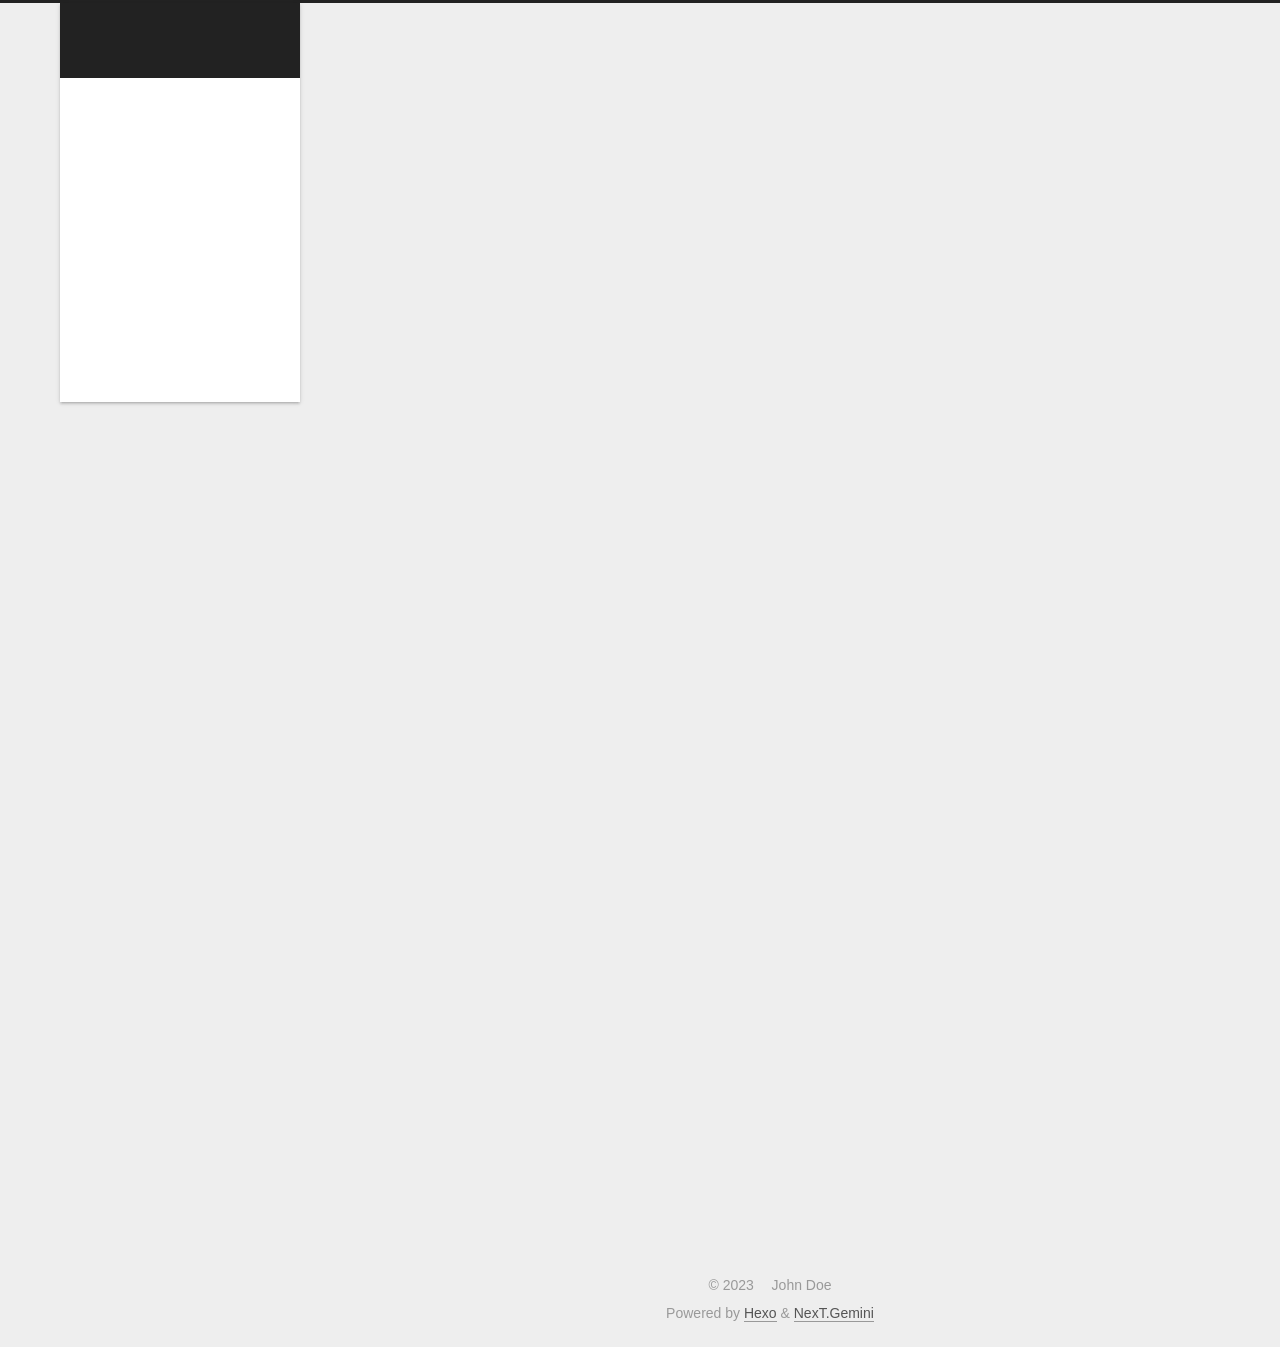
==== commit e8cfd83d: "Site updated: 2023-02-04 11:57:51" ====
--- a/index.html
+++ b/index.html
@@ -2,11 +2,400 @@
 <html lang="en">
 <head>
   <meta charset="UTF-8">
-  <meta http-equiv="X-UA-Compatible" content="IE=edge">
-  <meta name="viewport" content="width=device-width, initial-scale=1.0">
-  <title>Document</title>
+<meta name="viewport" content="width=device-width, initial-scale=1, maximum-scale=2">
+<meta name="theme-color" content="#222">
+<meta name="generator" content="Hexo 6.3.0">
+  <link rel="apple-touch-icon" sizes="180x180" href="/images/apple-touch-icon-next.png">
+  <link rel="icon" type="image/png" sizes="32x32" href="/images/favicon-32x32-next.png">
+  <link rel="icon" type="image/png" sizes="16x16" href="/images/favicon-16x16-next.png">
+  <link rel="mask-icon" href="/images/logo.svg" color="#222">
+
+<link rel="stylesheet" href="/css/main.css">
+
+
+<link rel="stylesheet" href="/lib/font-awesome/css/all.min.css">
+
+<script id="hexo-configurations">
+    var NexT = window.NexT || {};
+    var CONFIG = {"hostname":"example.com","root":"/","scheme":"Gemini","version":"7.8.0","exturl":false,"sidebar":{"position":"left","display":"post","padding":18,"offset":12,"onmobile":false},"copycode":{"enable":false,"show_result":false,"style":null},"back2top":{"enable":true,"sidebar":false,"scrollpercent":false},"bookmark":{"enable":false,"color":"#222","save":"auto"},"fancybox":false,"mediumzoom":false,"lazyload":false,"pangu":false,"comments":{"style":"tabs","active":null,"storage":true,"lazyload":false,"nav":null},"algolia":{"hits":{"per_page":10},"labels":{"input_placeholder":"Search for Posts","hits_empty":"We didn't find any results for the search: ${query}","hits_stats":"${hits} results found in ${time} ms"}},"localsearch":{"enable":false,"trigger":"auto","top_n_per_article":1,"unescape":false,"preload":false},"motion":{"enable":true,"async":false,"transition":{"post_block":"fadeIn","post_header":"slideDownIn","post_body":"slideDownIn","coll_header":"slideLeftIn","sidebar":"slideUpIn"}}};
+  </script>
+
+  <meta property="og:type" content="website">
+<meta property="og:title" content="Hexo">
+<meta property="og:url" content="http://example.com/index.html">
+<meta property="og:site_name" content="Hexo">
+<meta property="og:locale" content="en_US">
+<meta property="article:author" content="John Doe">
+<meta name="twitter:card" content="summary">
+
+<link rel="canonical" href="http://example.com/">
+
+
+<script id="page-configurations">
+  // https://hexo.io/docs/variables.html
+  CONFIG.page = {
+    sidebar: "",
+    isHome : true,
+    isPost : false,
+    lang   : 'en'
+  };
+</script>
+
+  <title>Hexo</title>
+  
+
+
+
+
+
+
+  <noscript>
+  <style>
+  .use-motion .brand,
+  .use-motion .menu-item,
+  .sidebar-inner,
+  .use-motion .post-block,
+  .use-motion .pagination,
+  .use-motion .comments,
+  .use-motion .post-header,
+  .use-motion .post-body,
+  .use-motion .collection-header { opacity: initial; }
+
+  .use-motion .site-title,
+  .use-motion .site-subtitle {
+    opacity: initial;
+    top: initial;
+  }
+
+  .use-motion .logo-line-before i { left: initial; }
+  .use-motion .logo-line-after i { right: initial; }
+  </style>
+</noscript>
+
 </head>
-<body>
-  <h1>测试自己的代码</h1>
+
+<body itemscope itemtype="http://schema.org/WebPage">
+  <div class="container use-motion">
+    <div class="headband"></div>
+
+    <header class="header" itemscope itemtype="http://schema.org/WPHeader">
+      <div class="header-inner"><div class="site-brand-container">
+  <div class="site-nav-toggle">
+    <div class="toggle" aria-label="Toggle navigation bar">
+      <span class="toggle-line toggle-line-first"></span>
+      <span class="toggle-line toggle-line-middle"></span>
+      <span class="toggle-line toggle-line-last"></span>
+    </div>
+  </div>
+
+  <div class="site-meta">
+
+    <a href="/" class="brand" rel="start">
+      <span class="logo-line-before"><i></i></span>
+      <h1 class="site-title">Hexo</h1>
+      <span class="logo-line-after"><i></i></span>
+    </a>
+  </div>
+
+  <div class="site-nav-right">
+    <div class="toggle popup-trigger">
+    </div>
+  </div>
+</div>
+
+
+
+
+<nav class="site-nav">
+  <ul id="menu" class="main-menu menu">
+        <li class="menu-item menu-item-home">
+
+    <a href="/" rel="section"><i class="fa fa-home fa-fw"></i>主页</a>
+
+  </li>
+        <li class="menu-item menu-item-about">
+
+    <a href="/about/" rel="section"><i class="fa fa-user fa-fw"></i>关于</a>
+
+  </li>
+        <li class="menu-item menu-item-tags">
+
+    <a href="/tags/" rel="section"><i class="fa fa-tags fa-fw"></i>Tags</a>
+
+  </li>
+        <li class="menu-item menu-item-categories">
+
+    <a href="/categories/" rel="section"><i class="fa fa-th fa-fw"></i>分类</a>
+
+  </li>
+        <li class="menu-item menu-item-archives">
+
+    <a href="/archives/" rel="section"><i class="fa fa-archive fa-fw"></i>归档</a>
+
+  </li>
+        <li class="menu-item menu-item-schedule">
+
+    <a href="/schedule/" rel="section"><i class="fa fa-calendar fa-fw"></i>Schedule</a>
+
+  </li>
+        <li class="menu-item menu-item-sitemap">
+
+    <a href="/sitemap.xml" rel="section"><i class="fa fa-sitemap fa-fw"></i>Sitemap</a>
+
+  </li>
+        <li class="menu-item menu-item-commonweal">
+
+    <a href="/404/" rel="section"><i class="fa fa-heartbeat fa-fw"></i>Commonweal 404</a>
+
+  </li>
+  </ul>
+</nav>
+
+
+
+
+</div>
+    </header>
+
+    
+  <div class="back-to-top">
+    <i class="fa fa-arrow-up"></i>
+    <span>0%</span>
+  </div>
+
+
+    <main class="main">
+      <div class="main-inner">
+        <div class="content-wrap">
+          
+
+          <div class="content index posts-expand">
+            
+      
+  
+  
+  <article itemscope itemtype="http://schema.org/Article" class="post-block" lang="en">
+    <link itemprop="mainEntityOfPage" href="http://example.com/2023/02/02/hello-world/">
+
+    <span hidden itemprop="author" itemscope itemtype="http://schema.org/Person">
+      <meta itemprop="image" content="/images/avatar.gif">
+      <meta itemprop="name" content="John Doe">
+      <meta itemprop="description" content="">
+    </span>
+
+    <span hidden itemprop="publisher" itemscope itemtype="http://schema.org/Organization">
+      <meta itemprop="name" content="Hexo">
+    </span>
+      <header class="post-header">
+        <h2 class="post-title" itemprop="name headline">
+          
+            <a href="/2023/02/02/hello-world/" class="post-title-link" itemprop="url">Hello World</a>
+        </h2>
+
+        <div class="post-meta">
+            <span class="post-meta-item">
+              <span class="post-meta-item-icon">
+                <i class="far fa-calendar"></i>
+              </span>
+              <span class="post-meta-item-text">Posted on</span>
+
+              <time title="Created: 2023-02-02 16:51:55" itemprop="dateCreated datePublished" datetime="2023-02-02T16:51:55+08:00">2023-02-02</time>
+            </span>
+
+          
+
+        </div>
+      </header>
+
+    
+    
+    
+    <div class="post-body" itemprop="articleBody">
+
+      
+          <p>Welcome to <a target="_blank" rel="noopener" href="https://hexo.io/">Hexo</a>! This is your very first post. Check <a target="_blank" rel="noopener" href="https://hexo.io/docs/">documentation</a> for more info. If you get any problems when using Hexo, you can find the answer in <a target="_blank" rel="noopener" href="https://hexo.io/docs/troubleshooting.html">troubleshooting</a> or you can ask me on <a target="_blank" rel="noopener" href="https://github.com/hexojs/hexo/issues">GitHub</a>.</p>
+<h2 id="Quick-Start"><a href="#Quick-Start" class="headerlink" title="Quick Start"></a>Quick Start</h2><h3 id="Create-a-new-post"><a href="#Create-a-new-post" class="headerlink" title="Create a new post"></a>Create a new post</h3><figure class="highlight bash"><table><tr><td class="gutter"><pre><span class="line">1</span><br></pre></td><td class="code"><pre><span class="line">$ hexo new <span class="string">&quot;My New Post&quot;</span></span><br></pre></td></tr></table></figure>
+
+<p>More info: <a target="_blank" rel="noopener" href="https://hexo.io/docs/writing.html">Writing</a></p>
+<h3 id="Run-server"><a href="#Run-server" class="headerlink" title="Run server"></a>Run server</h3><figure class="highlight bash"><table><tr><td class="gutter"><pre><span class="line">1</span><br></pre></td><td class="code"><pre><span class="line">$ hexo server</span><br></pre></td></tr></table></figure>
+
+<p>More info: <a target="_blank" rel="noopener" href="https://hexo.io/docs/server.html">Server</a></p>
+<h3 id="Generate-static-files"><a href="#Generate-static-files" class="headerlink" title="Generate static files"></a>Generate static files</h3><figure class="highlight bash"><table><tr><td class="gutter"><pre><span class="line">1</span><br></pre></td><td class="code"><pre><span class="line">$ hexo generate</span><br></pre></td></tr></table></figure>
+
+<p>More info: <a target="_blank" rel="noopener" href="https://hexo.io/docs/generating.html">Generating</a></p>
+<h3 id="Deploy-to-remote-sites"><a href="#Deploy-to-remote-sites" class="headerlink" title="Deploy to remote sites"></a>Deploy to remote sites</h3><figure class="highlight bash"><table><tr><td class="gutter"><pre><span class="line">1</span><br></pre></td><td class="code"><pre><span class="line">$ hexo deploy</span><br></pre></td></tr></table></figure>
+
+<p>More info: <a target="_blank" rel="noopener" href="https://hexo.io/docs/one-command-deployment.html">Deployment</a></p>
+
+      
+    </div>
+
+    
+    
+    
+      <footer class="post-footer">
+        <div class="post-eof"></div>
+      </footer>
+  </article>
+  
+  
+  
+
+
+  
+
+
+
+          </div>
+          
+
+<script>
+  window.addEventListener('tabs:register', () => {
+    let { activeClass } = CONFIG.comments;
+    if (CONFIG.comments.storage) {
+      activeClass = localStorage.getItem('comments_active') || activeClass;
+    }
+    if (activeClass) {
+      let activeTab = document.querySelector(`a[href="#comment-${activeClass}"]`);
+      if (activeTab) {
+        activeTab.click();
+      }
+    }
+  });
+  if (CONFIG.comments.storage) {
+    window.addEventListener('tabs:click', event => {
+      if (!event.target.matches('.tabs-comment .tab-content .tab-pane')) return;
+      let commentClass = event.target.classList[1];
+      localStorage.setItem('comments_active', commentClass);
+    });
+  }
+</script>
+
+        </div>
+          
+  
+  <div class="toggle sidebar-toggle">
+    <span class="toggle-line toggle-line-first"></span>
+    <span class="toggle-line toggle-line-middle"></span>
+    <span class="toggle-line toggle-line-last"></span>
+  </div>
+
+  <aside class="sidebar">
+    <div class="sidebar-inner">
+
+      <ul class="sidebar-nav motion-element">
+        <li class="sidebar-nav-toc">
+          Table of Contents
+        </li>
+        <li class="sidebar-nav-overview">
+          Overview
+        </li>
+      </ul>
+
+      <!--noindex-->
+      <div class="post-toc-wrap sidebar-panel">
+      </div>
+      <!--/noindex-->
+
+      <div class="site-overview-wrap sidebar-panel">
+        <div class="site-author motion-element" itemprop="author" itemscope itemtype="http://schema.org/Person">
+  <p class="site-author-name" itemprop="name">John Doe</p>
+  <div class="site-description" itemprop="description"></div>
+</div>
+<div class="site-state-wrap motion-element">
+  <nav class="site-state">
+      <div class="site-state-item site-state-posts">
+          <a href="/archives/">
+        
+          <span class="site-state-item-count">1</span>
+          <span class="site-state-item-name">posts</span>
+        </a>
+      </div>
+  </nav>
+</div>
+
+
+
+      </div>
+
+    </div>
+  </aside>
+  <div id="sidebar-dimmer"></div>
+
+
+      </div>
+    </main>
+
+    <footer class="footer">
+      <div class="footer-inner">
+        
+
+        
+
+<div class="copyright">
+  
+  &copy; 
+  <span itemprop="copyrightYear">2023</span>
+  <span class="with-love">
+    <i class="fa fa-heart"></i>
+  </span>
+  <span class="author" itemprop="copyrightHolder">John Doe</span>
+</div>
+  <div class="powered-by">Powered by <a href="https://hexo.io/" class="theme-link" rel="noopener" target="_blank">Hexo</a> & <a href="https://theme-next.org/" class="theme-link" rel="noopener" target="_blank">NexT.Gemini</a>
+  </div>
+
+        
+
+
+
+
+
+
+
+
+      </div>
+    </footer>
+  </div>
+
+  
+  
+  <script color='0,0,255' opacity='0.5' zIndex='-1' count='99' src="/lib/canvas-nest/canvas-nest.min.js"></script>
+  <script src="/lib/anime.min.js"></script>
+  <script src="/lib/velocity/velocity.min.js"></script>
+  <script src="/lib/velocity/velocity.ui.min.js"></script>
+
+<script src="/js/utils.js"></script>
+
+<script src="/js/motion.js"></script>
+
+
+<script src="/js/schemes/pisces.js"></script>
+
+
+<script src="/js/next-boot.js"></script>
+
+
+
+
+  
+
+
+
+
+
+
+
+
+
+
+
+
+
+
+
+  
+
+  
+
 </body>
 </html>
--- a/css/main.css
+++ b/css/main.css
@@ -0,0 +1,2565 @@
+:root {
+  --body-bg-color: #eee;
+  --content-bg-color: #fff;
+  --card-bg-color: #f5f5f5;
+  --text-color: #555;
+  --blockquote-color: #666;
+  --link-color: #555;
+  --link-hover-color: #222;
+  --brand-color: #fff;
+  --brand-hover-color: #fff;
+  --table-row-odd-bg-color: #f9f9f9;
+  --table-row-hover-bg-color: #f5f5f5;
+  --menu-item-bg-color: #f5f5f5;
+  --btn-default-bg: #fff;
+  --btn-default-color: #555;
+  --btn-default-border-color: #555;
+  --btn-default-hover-bg: #222;
+  --btn-default-hover-color: #fff;
+  --btn-default-hover-border-color: #222;
+}
+html {
+  line-height: 1.15; /* 1 */
+  -webkit-text-size-adjust: 100%; /* 2 */
+}
+body {
+  margin: 0;
+}
+main {
+  display: block;
+}
+h1 {
+  font-size: 2em;
+  margin: 0.67em 0;
+}
+hr {
+  box-sizing: content-box; /* 1 */
+  height: 0; /* 1 */
+  overflow: visible; /* 2 */
+}
+pre {
+  font-family: monospace, monospace; /* 1 */
+  font-size: 1em; /* 2 */
+}
+a {
+  background: transparent;
+}
+abbr[title] {
+  border-bottom: none; /* 1 */
+  text-decoration: underline; /* 2 */
+  text-decoration: underline dotted; /* 2 */
+}
+b,
+strong {
+  font-weight: bolder;
+}
+code,
+kbd,
+samp {
+  font-family: monospace, monospace; /* 1 */
+  font-size: 1em; /* 2 */
+}
+small {
+  font-size: 80%;
+}
+sub,
+sup {
+  font-size: 75%;
+  line-height: 0;
+  position: relative;
+  vertical-align: baseline;
+}
+sub {
+  bottom: -0.25em;
+}
+sup {
+  top: -0.5em;
+}
+img {
+  border-style: none;
+}
+button,
+input,
+optgroup,
+select,
+textarea {
+  font-family: inherit; /* 1 */
+  font-size: 100%; /* 1 */
+  line-height: 1.15; /* 1 */
+  margin: 0; /* 2 */
+}
+button,
+input {
+/* 1 */
+  overflow: visible;
+}
+button,
+select {
+/* 1 */
+  text-transform: none;
+}
+button,
+[type='button'],
+[type='reset'],
+[type='submit'] {
+  -webkit-appearance: button;
+}
+button::-moz-focus-inner,
+[type='button']::-moz-focus-inner,
+[type='reset']::-moz-focus-inner,
+[type='submit']::-moz-focus-inner {
+  border-style: none;
+  padding: 0;
+}
+button:-moz-focusring,
+[type='button']:-moz-focusring,
+[type='reset']:-moz-focusring,
+[type='submit']:-moz-focusring {
+  outline: 1px dotted ButtonText;
+}
+fieldset {
+  padding: 0.35em 0.75em 0.625em;
+}
+legend {
+  box-sizing: border-box; /* 1 */
+  color: inherit; /* 2 */
+  display: table; /* 1 */
+  max-width: 100%; /* 1 */
+  padding: 0; /* 3 */
+  white-space: normal; /* 1 */
+}
+progress {
+  vertical-align: baseline;
+}
+textarea {
+  overflow: auto;
+}
+[type='checkbox'],
+[type='radio'] {
+  box-sizing: border-box; /* 1 */
+  padding: 0; /* 2 */
+}
+[type='number']::-webkit-inner-spin-button,
+[type='number']::-webkit-outer-spin-button {
+  height: auto;
+}
+[type='search'] {
+  outline-offset: -2px; /* 2 */
+  -webkit-appearance: textfield; /* 1 */
+}
+[type='search']::-webkit-search-decoration {
+  -webkit-appearance: none;
+}
+::-webkit-file-upload-button {
+  font: inherit; /* 2 */
+  -webkit-appearance: button; /* 1 */
+}
+details {
+  display: block;
+}
+summary {
+  display: list-item;
+}
+template {
+  display: none;
+}
+[hidden] {
+  display: none;
+}
+::selection {
+  background: #262a30;
+  color: #eee;
+}
+html,
+body {
+  height: 100%;
+}
+body {
+  background: var(--body-bg-color);
+  color: var(--text-color);
+  font-family: 'Lato', "PingFang SC", "Microsoft YaHei", sans-serif;
+  font-size: 1em;
+  line-height: 2;
+}
+@media (max-width: 991px) {
+  body {
+    padding-left: 0 !important;
+    padding-right: 0 !important;
+  }
+}
+h1,
+h2,
+h3,
+h4,
+h5,
+h6 {
+  font-family: 'Lato', "PingFang SC", "Microsoft YaHei", sans-serif;
+  font-weight: bold;
+  line-height: 1.5;
+  margin: 20px 0 15px;
+}
+h1 {
+  font-size: 1.5em;
+}
+h2 {
+  font-size: 1.375em;
+}
+h3 {
+  font-size: 1.25em;
+}
+h4 {
+  font-size: 1.125em;
+}
+h5 {
+  font-size: 1em;
+}
+h6 {
+  font-size: 0.875em;
+}
+p {
+  margin: 0 0 20px 0;
+}
+a,
+span.exturl {
+  border-bottom: 1px solid #999;
+  color: var(--link-color);
+  outline: 0;
+  text-decoration: none;
+  overflow-wrap: break-word;
+  word-wrap: break-word;
+  cursor: pointer;
+}
+a:hover,
+span.exturl:hover {
+  border-bottom-color: var(--link-hover-color);
+  color: var(--link-hover-color);
+}
+iframe,
+img,
+video {
+  display: block;
+  margin-left: auto;
+  margin-right: auto;
+  max-width: 100%;
+}
+hr {
+  background-image: repeating-linear-gradient(-45deg, #ddd, #ddd 4px, transparent 4px, transparent 8px);
+  border: 0;
+  height: 3px;
+  margin: 40px 0;
+}
+blockquote {
+  border-left: 4px solid #ddd;
+  color: var(--blockquote-color);
+  margin: 0;
+  padding: 0 15px;
+}
+blockquote cite::before {
+  content: '-';
+  padding: 0 5px;
+}
+dt {
+  font-weight: bold;
+}
+dd {
+  margin: 0;
+  padding: 0;
+}
+kbd {
+  background-color: #f5f5f5;
+  background-image: linear-gradient(#eee, #fff, #eee);
+  border: 1px solid #ccc;
+  border-radius: 0.2em;
+  box-shadow: 0.1em 0.1em 0.2em rgba(0,0,0,0.1);
+  color: #555;
+  font-family: inherit;
+  padding: 0.1em 0.3em;
+  white-space: nowrap;
+}
+.table-container {
+  overflow: auto;
+}
+table {
+  border-collapse: collapse;
+  border-spacing: 0;
+  font-size: 0.875em;
+  margin: 0 0 20px 0;
+  width: 100%;
+}
+tbody tr:nth-of-type(odd) {
+  background: var(--table-row-odd-bg-color);
+}
+tbody tr:hover {
+  background: var(--table-row-hover-bg-color);
+}
+caption,
+th,
+td {
+  font-weight: normal;
+  padding: 8px;
+  vertical-align: middle;
+}
+th,
+td {
+  border: 1px solid #ddd;
+  border-bottom: 3px solid #ddd;
+}
+th {
+  font-weight: 700;
+  padding-bottom: 10px;
+}
+td {
+  border-bottom-width: 1px;
+}
+.btn {
+  background: var(--btn-default-bg);
+  border: 2px solid var(--btn-default-border-color);
+  border-radius: 2px;
+  color: var(--btn-default-color);
+  display: inline-block;
+  font-size: 0.875em;
+  line-height: 2;
+  padding: 0 20px;
+  text-decoration: none;
+  transition-property: background-color;
+  transition-delay: 0s;
+  transition-duration: 0.2s;
+  transition-timing-function: ease-in-out;
+}
+.btn:hover {
+  background: var(--btn-default-hover-bg);
+  border-color: var(--btn-default-hover-border-color);
+  color: var(--btn-default-hover-color);
+}
+.btn + .btn {
+  margin: 0 0 8px 8px;
+}
+.btn .fa-fw {
+  text-align: left;
+  width: 1.285714285714286em;
+}
+.toggle {
+  line-height: 0;
+}
+.toggle .toggle-line {
+  background: #fff;
+  display: inline-block;
+  height: 2px;
+  left: 0;
+  position: relative;
+  top: 0;
+  transition: all 0.4s;
+  vertical-align: top;
+  width: 100%;
+}
+.toggle .toggle-line:not(:first-child) {
+  margin-top: 3px;
+}
+.toggle.toggle-arrow .toggle-line-first {
+  left: 50%;
+  top: 2px;
+  transform: rotate(45deg);
+  width: 50%;
+}
+.toggle.toggle-arrow .toggle-line-middle {
+  left: 2px;
+  width: 90%;
+}
+.toggle.toggle-arrow .toggle-line-last {
+  left: 50%;
+  top: -2px;
+  transform: rotate(-45deg);
+  width: 50%;
+}
+.toggle.toggle-close .toggle-line-first {
+  transform: rotate(-45deg);
+  top: 5px;
+}
+.toggle.toggle-close .toggle-line-middle {
+  opacity: 0;
+}
+.toggle.toggle-close .toggle-line-last {
+  transform: rotate(45deg);
+  top: -5px;
+}
+.highlight,
+pre {
+  background: #f7f7f7;
+  color: #4d4d4c;
+  line-height: 1.6;
+  margin: 0 auto 20px;
+}
+pre,
+code {
+  font-family: consolas, Menlo, monospace, "PingFang SC", "Microsoft YaHei";
+}
+code {
+  background: #eee;
+  border-radius: 3px;
+  color: #555;
+  padding: 2px 4px;
+  overflow-wrap: break-word;
+  word-wrap: break-word;
+}
+.highlight *::selection {
+  background: #d6d6d6;
+}
+.highlight pre {
+  border: 0;
+  margin: 0;
+  padding: 10px 0;
+}
+.highlight table {
+  border: 0;
+  margin: 0;
+  width: auto;
+}
+.highlight td {
+  border: 0;
+  padding: 0;
+}
+.highlight figcaption {
+  background: #eff2f3;
+  color: #4d4d4c;
+  display: flex;
+  font-size: 0.875em;
+  justify-content: space-between;
+  line-height: 1.2;
+  padding: 0.5em;
+}
+.highlight figcaption a {
+  color: #4d4d4c;
+}
+.highlight figcaption a:hover {
+  border-bottom-color: #4d4d4c;
+}
+.highlight .gutter {
+  -moz-user-select: none;
+  -ms-user-select: none;
+  -webkit-user-select: none;
+  user-select: none;
+}
+.highlight .gutter pre {
+  background: #eff2f3;
+  color: #869194;
+  padding-left: 10px;
+  padding-right: 10px;
+  text-align: right;
+}
+.highlight .code pre {
+  background: #f7f7f7;
+  padding-left: 10px;
+  width: 100%;
+}
+.gist table {
+  width: auto;
+}
+.gist table td {
+  border: 0;
+}
+pre {
+  overflow: auto;
+  padding: 10px;
+}
+pre code {
+  background: none;
+  color: #4d4d4c;
+  font-size: 0.875em;
+  padding: 0;
+  text-shadow: none;
+}
+pre .deletion {
+  background: #fdd;
+}
+pre .addition {
+  background: #dfd;
+}
+pre .meta {
+  color: #eab700;
+  -moz-user-select: none;
+  -ms-user-select: none;
+  -webkit-user-select: none;
+  user-select: none;
+}
+pre .comment {
+  color: #8e908c;
+}
+pre .variable,
+pre .attribute,
+pre .tag,
+pre .name,
+pre .regexp,
+pre .ruby .constant,
+pre .xml .tag .title,
+pre .xml .pi,
+pre .xml .doctype,
+pre .html .doctype,
+pre .css .id,
+pre .css .class,
+pre .css .pseudo {
+  color: #c82829;
+}
+pre .number,
+pre .preprocessor,
+pre .built_in,
+pre .builtin-name,
+pre .literal,
+pre .params,
+pre .constant,
+pre .command {
+  color: #f5871f;
+}
+pre .ruby .class .title,
+pre .css .rules .attribute,
+pre .string,
+pre .symbol,
+pre .value,
+pre .inheritance,
+pre .header,
+pre .ruby .symbol,
+pre .xml .cdata,
+pre .special,
+pre .formula {
+  color: #718c00;
+}
+pre .title,
+pre .css .hexcolor {
+  color: #3e999f;
+}
+pre .function,
+pre .python .decorator,
+pre .python .title,
+pre .ruby .function .title,
+pre .ruby .title .keyword,
+pre .perl .sub,
+pre .javascript .title,
+pre .coffeescript .title {
+  color: #4271ae;
+}
+pre .keyword,
+pre .javascript .function {
+  color: #8959a8;
+}
+.blockquote-center {
+  border-left: none;
+  margin: 40px 0;
+  padding: 0;
+  position: relative;
+  text-align: center;
+}
+.blockquote-center .fa {
+  display: block;
+  opacity: 0.6;
+  position: absolute;
+  width: 100%;
+}
+.blockquote-center .fa-quote-left {
+  border-top: 1px solid #ccc;
+  text-align: left;
+  top: -20px;
+}
+.blockquote-center .fa-quote-right {
+  border-bottom: 1px solid #ccc;
+  text-align: right;
+  bottom: -20px;
+}
+.blockquote-center p,
+.blockquote-center div {
+  text-align: center;
+}
+.post-body .group-picture img {
+  margin: 0 auto;
+  padding: 0 3px;
+}
+.group-picture-row {
+  margin-bottom: 6px;
+  overflow: hidden;
+}
+.group-picture-column {
+  float: left;
+  margin-bottom: 10px;
+}
+.post-body .label {
+  color: #555;
+  display: inline;
+  padding: 0 2px;
+}
+.post-body .label.default {
+  background: #f0f0f0;
+}
+.post-body .label.primary {
+  background: #efe6f7;
+}
+.post-body .label.info {
+  background: #e5f2f8;
+}
+.post-body .label.success {
+  background: #e7f4e9;
+}
+.post-body .label.warning {
+  background: #fcf6e1;
+}
+.post-body .label.danger {
+  background: #fae8eb;
+}
+.post-body .tabs {
+  margin-bottom: 20px;
+}
+.post-body .tabs,
+.tabs-comment {
+  display: block;
+  padding-top: 10px;
+  position: relative;
+}
+.post-body .tabs ul.nav-tabs,
+.tabs-comment ul.nav-tabs {
+  display: flex;
+  flex-wrap: wrap;
+  margin: 0;
+  margin-bottom: -1px;
+  padding: 0;
+}
+@media (max-width: 413px) {
+  .post-body .tabs ul.nav-tabs,
+  .tabs-comment ul.nav-tabs {
+    display: block;
+    margin-bottom: 5px;
+  }
+}
+.post-body .tabs ul.nav-tabs li.tab,
+.tabs-comment ul.nav-tabs li.tab {
+  border-bottom: 1px solid #ddd;
+  border-left: 1px solid transparent;
+  border-right: 1px solid transparent;
+  border-top: 3px solid transparent;
+  flex-grow: 1;
+  list-style-type: none;
+  border-radius: 0 0 0 0;
+}
+@media (max-width: 413px) {
+  .post-body .tabs ul.nav-tabs li.tab,
+  .tabs-comment ul.nav-tabs li.tab {
+    border-bottom: 1px solid transparent;
+    border-left: 3px solid transparent;
+    border-right: 1px solid transparent;
+    border-top: 1px solid transparent;
+  }
+}
+@media (max-width: 413px) {
+  .post-body .tabs ul.nav-tabs li.tab,
+  .tabs-comment ul.nav-tabs li.tab {
+    border-radius: 0;
+  }
+}
+.post-body .tabs ul.nav-tabs li.tab a,
+.tabs-comment ul.nav-tabs li.tab a {
+  border-bottom: initial;
+  display: block;
+  line-height: 1.8;
+  outline: 0;
+  padding: 0.25em 0.75em;
+  text-align: center;
+  transition-delay: 0s;
+  transition-duration: 0.2s;
+  transition-timing-function: ease-out;
+}
+.post-body .tabs ul.nav-tabs li.tab a i,
+.tabs-comment ul.nav-tabs li.tab a i {
+  width: 1.285714285714286em;
+}
+.post-body .tabs ul.nav-tabs li.tab.active,
+.tabs-comment ul.nav-tabs li.tab.active {
+  border-bottom: 1px solid transparent;
+  border-left: 1px solid #ddd;
+  border-right: 1px solid #ddd;
+  border-top: 3px solid #fc6423;
+}
+@media (max-width: 413px) {
+  .post-body .tabs ul.nav-tabs li.tab.active,
+  .tabs-comment ul.nav-tabs li.tab.active {
+    border-bottom: 1px solid #ddd;
+    border-left: 3px solid #fc6423;
+    border-right: 1px solid #ddd;
+    border-top: 1px solid #ddd;
+  }
+}
+.post-body .tabs ul.nav-tabs li.tab.active a,
+.tabs-comment ul.nav-tabs li.tab.active a {
+  color: var(--link-color);
+  cursor: default;
+}
+.post-body .tabs .tab-content .tab-pane,
+.tabs-comment .tab-content .tab-pane {
+  border: 1px solid #ddd;
+  border-top: 0;
+  padding: 20px 20px 0 20px;
+  border-radius: 0;
+}
+.post-body .tabs .tab-content .tab-pane:not(.active),
+.tabs-comment .tab-content .tab-pane:not(.active) {
+  display: none;
+}
+.post-body .tabs .tab-content .tab-pane.active,
+.tabs-comment .tab-content .tab-pane.active {
+  display: block;
+}
+.post-body .tabs .tab-content .tab-pane.active:nth-of-type(1),
+.tabs-comment .tab-content .tab-pane.active:nth-of-type(1) {
+  border-radius: 0 0 0 0;
+}
+@media (max-width: 413px) {
+  .post-body .tabs .tab-content .tab-pane.active:nth-of-type(1),
+  .tabs-comment .tab-content .tab-pane.active:nth-of-type(1) {
+    border-radius: 0;
+  }
+}
+.post-body .note {
+  border-radius: 3px;
+  margin-bottom: 20px;
+  padding: 1em;
+  position: relative;
+  border: 1px solid #eee;
+  border-left-width: 5px;
+}
+.post-body .note h2,
+.post-body .note h3,
+.post-body .note h4,
+.post-body .note h5,
+.post-body .note h6 {
+  margin-top: 0;
+  border-bottom: initial;
+  margin-bottom: 0;
+  padding-top: 0;
+}
+.post-body .note p:first-child,
+.post-body .note ul:first-child,
+.post-body .note ol:first-child,
+.post-body .note table:first-child,
+.post-body .note pre:first-child,
+.post-body .note blockquote:first-child,
+.post-body .note img:first-child {
+  margin-top: 0;
+}
+.post-body .note p:last-child,
+.post-body .note ul:last-child,
+.post-body .note ol:last-child,
+.post-body .note table:last-child,
+.post-body .note pre:last-child,
+.post-body .note blockquote:last-child,
+.post-body .note img:last-child {
+  margin-bottom: 0;
+}
+.post-body .note.default {
+  border-left-color: #777;
+}
+.post-body .note.default h2,
+.post-body .note.default h3,
+.post-body .note.default h4,
+.post-body .note.default h5,
+.post-body .note.default h6 {
+  color: #777;
+}
+.post-body .note.primary {
+  border-left-color: #6f42c1;
+}
+.post-body .note.primary h2,
+.post-body .note.primary h3,
+.post-body .note.primary h4,
+.post-body .note.primary h5,
+.post-body .note.primary h6 {
+  color: #6f42c1;
+}
+.post-body .note.info {
+  border-left-color: #428bca;
+}
+.post-body .note.info h2,
+.post-body .note.info h3,
+.post-body .note.info h4,
+.post-body .note.info h5,
+.post-body .note.info h6 {
+  color: #428bca;
+}
+.post-body .note.success {
+  border-left-color: #5cb85c;
+}
+.post-body .note.success h2,
+.post-body .note.success h3,
+.post-body .note.success h4,
+.post-body .note.success h5,
+.post-body .note.success h6 {
+  color: #5cb85c;
+}
+.post-body .note.warning {
+  border-left-color: #f0ad4e;
+}
+.post-body .note.warning h2,
+.post-body .note.warning h3,
+.post-body .note.warning h4,
+.post-body .note.warning h5,
+.post-body .note.warning h6 {
+  color: #f0ad4e;
+}
+.post-body .note.danger {
+  border-left-color: #d9534f;
+}
+.post-body .note.danger h2,
+.post-body .note.danger h3,
+.post-body .note.danger h4,
+.post-body .note.danger h5,
+.post-body .note.danger h6 {
+  color: #d9534f;
+}
+.pagination .prev,
+.pagination .next,
+.pagination .page-number,
+.pagination .space {
+  display: inline-block;
+  margin: 0 10px;
+  padding: 0 11px;
+  position: relative;
+  top: -1px;
+}
+@media (max-width: 767px) {
+  .pagination .prev,
+  .pagination .next,
+  .pagination .page-number,
+  .pagination .space {
+    margin: 0 5px;
+  }
+}
+.pagination {
+  border-top: 1px solid #eee;
+  margin: 120px 0 0;
+  text-align: center;
+}
+.pagination .prev,
+.pagination .next,
+.pagination .page-number {
+  border-bottom: 0;
+  border-top: 1px solid #eee;
+  transition-property: border-color;
+  transition-delay: 0s;
+  transition-duration: 0.2s;
+  transition-timing-function: ease-in-out;
+}
+.pagination .prev:hover,
+.pagination .next:hover,
+.pagination .page-number:hover {
+  border-top-color: #222;
+}
+.pagination .space {
+  margin: 0;
+  padding: 0;
+}
+.pagination .prev {
+  margin-left: 0;
+}
+.pagination .next {
+  margin-right: 0;
+}
+.pagination .page-number.current {
+  background: #ccc;
+  border-top-color: #ccc;
+  color: #fff;
+}
+@media (max-width: 767px) {
+  .pagination {
+    border-top: none;
+  }
+  .pagination .prev,
+  .pagination .next,
+  .pagination .page-number {
+    border-bottom: 1px solid #eee;
+    border-top: 0;
+    margin-bottom: 10px;
+    padding: 0 10px;
+  }
+  .pagination .prev:hover,
+  .pagination .next:hover,
+  .pagination .page-number:hover {
+    border-bottom-color: #222;
+  }
+}
+.comments {
+  margin-top: 60px;
+  overflow: hidden;
+}
+.comment-button-group {
+  display: flex;
+  flex-wrap: wrap-reverse;
+  justify-content: center;
+  margin: 1em 0;
+}
+.comment-button-group .comment-button {
+  margin: 0.1em 0.2em;
+}
+.comment-button-group .comment-button.active {
+  background: var(--btn-default-hover-bg);
+  border-color: var(--btn-default-hover-border-color);
+  color: var(--btn-default-hover-color);
+}
+.comment-position {
+  display: none;
+}
+.comment-position.active {
+  display: block;
+}
+.tabs-comment {
+  background: var(--content-bg-color);
+  margin-top: 4em;
+  padding-top: 0;
+}
+.tabs-comment .comments {
+  border: 0;
+  box-shadow: none;
+  margin-top: 0;
+  padding-top: 0;
+}
+.container {
+  min-height: 100%;
+  position: relative;
+}
+.main-inner {
+  margin: 0 auto;
+  width: calc(100% - 20px);
+}
+@media (min-width: 1200px) {
+  .main-inner {
+    width: 1160px;
+  }
+}
+@media (min-width: 1600px) {
+  .main-inner {
+    width: 73%;
+  }
+}
+@media (max-width: 767px) {
+  .content-wrap {
+    padding: 0 20px;
+  }
+}
+.header {
+  background: transparent;
+}
+.header-inner {
+  margin: 0 auto;
+  width: calc(100% - 20px);
+}
+@media (min-width: 1200px) {
+  .header-inner {
+    width: 1160px;
+  }
+}
+@media (min-width: 1600px) {
+  .header-inner {
+    width: 73%;
+  }
+}
+.site-brand-container {
+  display: flex;
+  flex-shrink: 0;
+  padding: 0 10px;
+}
+.headband {
+  background: #222;
+  height: 3px;
+}
+.site-meta {
+  flex-grow: 1;
+  text-align: center;
+}
+@media (max-width: 767px) {
+  .site-meta {
+    text-align: center;
+  }
+}
+.brand {
+  border-bottom: none;
+  color: var(--brand-color);
+  display: inline-block;
+  line-height: 1.375em;
+  padding: 0 40px;
+  position: relative;
+}
+.brand:hover {
+  color: var(--brand-hover-color);
+}
+.site-title {
+  font-family: 'Lato', "PingFang SC", "Microsoft YaHei", sans-serif;
+  font-size: 1.375em;
+  font-weight: normal;
+  margin: 0;
+}
+.site-subtitle {
+  color: #ddd;
+  font-size: 0.8125em;
+  margin: 10px 0;
+}
+.use-motion .brand {
+  opacity: 0;
+}
+.use-motion .site-title,
+.use-motion .site-subtitle,
+.use-motion .custom-logo-image {
+  opacity: 0;
+  position: relative;
+  top: -10px;
+}
+.site-nav-toggle,
+.site-nav-right {
+  display: none;
+}
+@media (max-width: 767px) {
+  .site-nav-toggle,
+  .site-nav-right {
+    display: flex;
+    flex-direction: column;
+    justify-content: center;
+  }
+}
+.site-nav-toggle .toggle,
+.site-nav-right .toggle {
+  color: var(--text-color);
+  padding: 10px;
+  width: 22px;
+}
+.site-nav-toggle .toggle .toggle-line,
+.site-nav-right .toggle .toggle-line {
+  background: var(--text-color);
+  border-radius: 1px;
+}
+.site-nav {
+  display: block;
+}
+@media (max-width: 767px) {
+  .site-nav {
+    clear: both;
+    display: none;
+  }
+}
+.site-nav.site-nav-on {
+  display: block;
+}
+.menu {
+  margin-top: 20px;
+  padding-left: 0;
+  text-align: center;
+}
+.menu-item {
+  display: inline-block;
+  list-style: none;
+  margin: 0 10px;
+}
+@media (max-width: 767px) {
+  .menu-item {
+    display: block;
+    margin-top: 10px;
+  }
+  .menu-item.menu-item-search {
+    display: none;
+  }
+}
+.menu-item a,
+.menu-item span.exturl {
+  border-bottom: 0;
+  display: block;
+  font-size: 0.8125em;
+  transition-property: border-color;
+  transition-delay: 0s;
+  transition-duration: 0.2s;
+  transition-timing-function: ease-in-out;
+}
+@media (hover: none) {
+  .menu-item a:hover,
+  .menu-item span.exturl:hover {
+    border-bottom-color: transparent !important;
+  }
+}
+.menu-item .fa,
+.menu-item .fab,
+.menu-item .far,
+.menu-item .fas {
+  margin-right: 8px;
+}
+.menu-item .badge {
+  display: inline-block;
+  font-weight: bold;
+  line-height: 1;
+  margin-left: 0.35em;
+  margin-top: 0.35em;
+  text-align: center;
+  white-space: nowrap;
+}
+@media (max-width: 767px) {
+  .menu-item .badge {
+    float: right;
+    margin-left: 0;
+  }
+}
+.menu-item-active a,
+.menu .menu-item a:hover,
+.menu .menu-item span.exturl:hover {
+  background: var(--menu-item-bg-color);
+}
+.use-motion .menu-item {
+  opacity: 0;
+}
+.sidebar {
+  background: #222;
+  bottom: 0;
+  box-shadow: inset 0 2px 6px #000;
+  position: fixed;
+  top: 0;
+}
+@media (max-width: 991px) {
+  .sidebar {
+    display: none;
+  }
+}
+.sidebar-inner {
+  color: #999;
+  padding: 18px 10px;
+  text-align: center;
+}
+.cc-license {
+  margin-top: 10px;
+  text-align: center;
+}
+.cc-license .cc-opacity {
+  border-bottom: none;
+  opacity: 0.7;
+}
+.cc-license .cc-opacity:hover {
+  opacity: 0.9;
+}
+.cc-license img {
+  display: inline-block;
+}
+.site-author-image {
+  border: 1px solid #eee;
+  display: block;
+  margin: 0 auto;
+  max-width: 120px;
+  padding: 2px;
+}
+.site-author-name {
+  color: var(--text-color);
+  font-weight: 600;
+  margin: 0;
+  text-align: center;
+}
+.site-description {
+  color: #999;
+  font-size: 0.8125em;
+  margin-top: 0;
+  text-align: center;
+}
+.links-of-author {
+  margin-top: 15px;
+}
+.links-of-author a,
+.links-of-author span.exturl {
+  border-bottom-color: #555;
+  display: inline-block;
+  font-size: 0.8125em;
+  margin-bottom: 10px;
+  margin-right: 10px;
+  vertical-align: middle;
+}
+.links-of-author a::before,
+.links-of-author span.exturl::before {
+  background: #0833ff;
+  border-radius: 50%;
+  content: ' ';
+  display: inline-block;
+  height: 4px;
+  margin-right: 3px;
+  vertical-align: middle;
+  width: 4px;
+}
+.sidebar-button {
+  margin-top: 15px;
+}
+.sidebar-button a {
+  border: 1px solid #fc6423;
+  border-radius: 4px;
+  color: #fc6423;
+  display: inline-block;
+  padding: 0 15px;
+}
+.sidebar-button a .fa,
+.sidebar-button a .fab,
+.sidebar-button a .far,
+.sidebar-button a .fas {
+  margin-right: 5px;
+}
+.sidebar-button a:hover {
+  background: #fc6423;
+  border: 1px solid #fc6423;
+  color: #fff;
+}
+.sidebar-button a:hover .fa,
+.sidebar-button a:hover .fab,
+.sidebar-button a:hover .far,
+.sidebar-button a:hover .fas {
+  color: #fff;
+}
+.links-of-blogroll {
+  font-size: 0.8125em;
+  margin-top: 10px;
+}
+.links-of-blogroll-title {
+  font-size: 0.875em;
+  font-weight: 600;
+  margin-top: 0;
+}
+.links-of-blogroll-list {
+  list-style: none;
+  margin: 0;
+  padding: 0;
+}
+#sidebar-dimmer {
+  display: none;
+}
+@media (max-width: 767px) {
+  #sidebar-dimmer {
+    background: #000;
+    display: block;
+    height: 100%;
+    left: 100%;
+    opacity: 0;
+    position: fixed;
+    top: 0;
+    width: 100%;
+    z-index: 1100;
+  }
+  .sidebar-active + #sidebar-dimmer {
+    opacity: 0.7;
+    transform: translateX(-100%);
+    transition: opacity 0.5s;
+  }
+}
+.sidebar-nav {
+  margin: 0;
+  padding-bottom: 20px;
+  padding-left: 0;
+}
+.sidebar-nav li {
+  border-bottom: 1px solid transparent;
+  color: var(--text-color);
+  cursor: pointer;
+  display: inline-block;
+  font-size: 0.875em;
+}
+.sidebar-nav li.sidebar-nav-overview {
+  margin-left: 10px;
+}
+.sidebar-nav li:hover {
+  color: #fc6423;
+}
+.sidebar-nav .sidebar-nav-active {
+  border-bottom-color: #fc6423;
+  color: #fc6423;
+}
+.sidebar-nav .sidebar-nav-active:hover {
+  color: #fc6423;
+}
+.sidebar-panel {
+  display: none;
+  overflow-x: hidden;
+  overflow-y: auto;
+}
+.sidebar-panel-active {
+  display: block;
+}
+.sidebar-toggle {
+  background: #222;
+  bottom: 45px;
+  cursor: pointer;
+  height: 14px;
+  left: 30px;
+  padding: 5px;
+  position: fixed;
+  width: 14px;
+  z-index: 1300;
+}
+@media (max-width: 991px) {
+  .sidebar-toggle {
+    left: 20px;
+    opacity: 0.8;
+    display: none;
+  }
+}
+.sidebar-toggle:hover .toggle-line {
+  background: #fc6423;
+}
+.post-toc {
+  font-size: 0.875em;
+}
+.post-toc ol {
+  list-style: none;
+  margin: 0;
+  padding: 0 2px 5px 10px;
+  text-align: left;
+}
+.post-toc ol > ol {
+  padding-left: 0;
+}
+.post-toc ol a {
+  transition-property: all;
+  transition-delay: 0s;
+  transition-duration: 0.2s;
+  transition-timing-function: ease-in-out;
+}
+.post-toc .nav-item {
+  line-height: 1.8;
+  overflow: hidden;
+  text-overflow: ellipsis;
+  white-space: nowrap;
+}
+.post-toc .nav .nav-child {
+  display: none;
+}
+.post-toc .nav .active > .nav-child {
+  display: block;
+}
+.post-toc .nav .active-current > .nav-child {
+  display: block;
+}
+.post-toc .nav .active-current > .nav-child > .nav-item {
+  display: block;
+}
+.post-toc .nav .active > a {
+  border-bottom-color: #fc6423;
+  color: #fc6423;
+}
+.post-toc .nav .active-current > a {
+  color: #fc6423;
+}
+.post-toc .nav .active-current > a:hover {
+  color: #fc6423;
+}
+.site-state {
+  display: flex;
+  justify-content: center;
+  line-height: 1.4;
+  margin-top: 10px;
+  overflow: hidden;
+  text-align: center;
+  white-space: nowrap;
+}
+.site-state-item {
+  padding: 0 15px;
+}
+.site-state-item:not(:first-child) {
+  border-left: 1px solid #eee;
+}
+.site-state-item a {
+  border-bottom: none;
+}
+.site-state-item-count {
+  display: block;
+  font-size: 1em;
+  font-weight: 600;
+  text-align: center;
+}
+.site-state-item-name {
+  color: #999;
+  font-size: 0.8125em;
+}
+.footer {
+  color: #999;
+  font-size: 0.875em;
+  padding: 20px 0;
+}
+.footer.footer-fixed {
+  bottom: 0;
+  left: 0;
+  position: absolute;
+  right: 0;
+}
+.footer-inner {
+  box-sizing: border-box;
+  margin: 0 auto;
+  text-align: center;
+  width: calc(100% - 20px);
+}
+@media (min-width: 1200px) {
+  .footer-inner {
+    width: 1160px;
+  }
+}
+@media (min-width: 1600px) {
+  .footer-inner {
+    width: 73%;
+  }
+}
+.languages {
+  display: inline-block;
+  font-size: 1.125em;
+  position: relative;
+}
+.languages .lang-select-label span {
+  margin: 0 0.5em;
+}
+.languages .lang-select {
+  height: 100%;
+  left: 0;
+  opacity: 0;
+  position: absolute;
+  top: 0;
+  width: 100%;
+}
+.with-love {
+  color: #ff0000;
+  display: inline-block;
+  margin: 0 5px;
+}
+.powered-by,
+.theme-info {
+  display: inline-block;
+}
+@-moz-keyframes iconAnimate {
+  0%, 100% {
+    transform: scale(1);
+  }
+  10%, 30% {
+    transform: scale(0.9);
+  }
+  20%, 40%, 60%, 80% {
+    transform: scale(1.1);
+  }
+  50%, 70% {
+    transform: scale(1.1);
+  }
+}
+@-webkit-keyframes iconAnimate {
+  0%, 100% {
+    transform: scale(1);
+  }
+  10%, 30% {
+    transform: scale(0.9);
+  }
+  20%, 40%, 60%, 80% {
+    transform: scale(1.1);
+  }
+  50%, 70% {
+    transform: scale(1.1);
+  }
+}
+@-o-keyframes iconAnimate {
+  0%, 100% {
+    transform: scale(1);
+  }
+  10%, 30% {
+    transform: scale(0.9);
+  }
+  20%, 40%, 60%, 80% {
+    transform: scale(1.1);
+  }
+  50%, 70% {
+    transform: scale(1.1);
+  }
+}
+@keyframes iconAnimate {
+  0%, 100% {
+    transform: scale(1);
+  }
+  10%, 30% {
+    transform: scale(0.9);
+  }
+  20%, 40%, 60%, 80% {
+    transform: scale(1.1);
+  }
+  50%, 70% {
+    transform: scale(1.1);
+  }
+}
+.back-to-top {
+  font-size: 12px;
+  text-align: center;
+  transition-delay: 0s;
+  transition-duration: 0.2s;
+  transition-timing-function: ease-in-out;
+}
+.back-to-top {
+  background: #222;
+  bottom: -100px;
+  box-sizing: border-box;
+  color: #fff;
+  cursor: pointer;
+  left: 30px;
+  opacity: 0.6;
+  padding: 0 6px;
+  position: fixed;
+  transition-property: bottom;
+  z-index: 1300;
+  width: 24px;
+}
+.back-to-top span {
+  display: none;
+}
+.back-to-top:hover {
+  color: #fc6423;
+}
+.back-to-top.back-to-top-on {
+  bottom: 30px;
+}
+@media (max-width: 991px) {
+  .back-to-top {
+    left: 20px;
+    opacity: 0.8;
+  }
+}
+.post-body {
+  font-family: 'Lato', "PingFang SC", "Microsoft YaHei", sans-serif;
+  overflow-wrap: break-word;
+  word-wrap: break-word;
+}
+@media (min-width: 1200px) {
+  .post-body {
+    font-size: 1.125em;
+  }
+}
+.post-body .exturl .fa {
+  font-size: 0.875em;
+  margin-left: 4px;
+}
+.post-body .image-caption,
+.post-body .figure .caption {
+  color: #999;
+  font-size: 0.875em;
+  font-weight: bold;
+  line-height: 1;
+  margin: -20px auto 15px;
+  text-align: center;
+}
+.post-sticky-flag {
+  display: inline-block;
+  transform: rotate(30deg);
+}
+.post-button {
+  margin-top: 40px;
+  text-align: center;
+}
+.use-motion .post-block,
+.use-motion .pagination,
+.use-motion .comments {
+  opacity: 0;
+}
+.use-motion .post-header {
+  opacity: 0;
+}
+.use-motion .post-body {
+  opacity: 0;
+}
+.use-motion .collection-header {
+  opacity: 0;
+}
+.posts-collapse {
+  margin-left: 35px;
+  position: relative;
+}
+@media (max-width: 767px) {
+  .posts-collapse {
+    margin-left: 0px;
+    margin-right: 0px;
+  }
+}
+.posts-collapse .collection-title {
+  font-size: 1.125em;
+  position: relative;
+}
+.posts-collapse .collection-title::before {
+  background: #999;
+  border: 1px solid #fff;
+  border-radius: 50%;
+  content: ' ';
+  height: 10px;
+  left: 0;
+  margin-left: -6px;
+  margin-top: -4px;
+  position: absolute;
+  top: 50%;
+  width: 10px;
+}
+.posts-collapse .collection-year {
+  font-size: 1.5em;
+  font-weight: bold;
+  margin: 60px 0;
+  position: relative;
+}
+.posts-collapse .collection-year::before {
+  background: #bbb;
+  border-radius: 50%;
+  content: ' ';
+  height: 8px;
+  left: 0;
+  margin-left: -4px;
+  margin-top: -4px;
+  position: absolute;
+  top: 50%;
+  width: 8px;
+}
+.posts-collapse .collection-header {
+  display: block;
+  margin: 0 0 0 20px;
+}
+.posts-collapse .collection-header small {
+  color: #bbb;
+  margin-left: 5px;
+}
+.posts-collapse .post-header {
+  border-bottom: 1px dashed #ccc;
+  margin: 30px 0;
+  padding-left: 15px;
+  position: relative;
+  transition-property: border;
+  transition-delay: 0s;
+  transition-duration: 0.2s;
+  transition-timing-function: ease-in-out;
+}
+.posts-collapse .post-header::before {
+  background: #bbb;
+  border: 1px solid #fff;
+  border-radius: 50%;
+  content: ' ';
+  height: 6px;
+  left: 0;
+  margin-left: -4px;
+  position: absolute;
+  top: 0.75em;
+  transition-property: background;
+  width: 6px;
+  transition-delay: 0s;
+  transition-duration: 0.2s;
+  transition-timing-function: ease-in-out;
+}
+.posts-collapse .post-header:hover {
+  border-bottom-color: #666;
+}
+.posts-collapse .post-header:hover::before {
+  background: #222;
+}
+.posts-collapse .post-meta {
+  display: inline;
+  font-size: 0.75em;
+  margin-right: 10px;
+}
+.posts-collapse .post-title {
+  display: inline;
+}
+.posts-collapse .post-title a,
+.posts-collapse .post-title span.exturl {
+  border-bottom: none;
+  color: var(--link-color);
+}
+.posts-collapse .post-title .fa-external-link-alt {
+  font-size: 0.875em;
+  margin-left: 5px;
+}
+.posts-collapse::before {
+  background: #f5f5f5;
+  content: ' ';
+  height: 100%;
+  left: 0;
+  margin-left: -2px;
+  position: absolute;
+  top: 1.25em;
+  width: 4px;
+}
+.post-eof {
+  background: #ccc;
+  height: 1px;
+  margin: 80px auto 60px;
+  text-align: center;
+  width: 8%;
+}
+.post-block:last-of-type .post-eof {
+  display: none;
+}
+.content {
+  padding-top: 40px;
+}
+@media (min-width: 992px) {
+  .post-body {
+    text-align: justify;
+  }
+}
+@media (max-width: 991px) {
+  .post-body {
+    text-align: justify;
+  }
+}
+.post-body h1,
+.post-body h2,
+.post-body h3,
+.post-body h4,
+.post-body h5,
+.post-body h6 {
+  padding-top: 10px;
+}
+.post-body h1 .header-anchor,
+.post-body h2 .header-anchor,
+.post-body h3 .header-anchor,
+.post-body h4 .header-anchor,
+.post-body h5 .header-anchor,
+.post-body h6 .header-anchor {
+  border-bottom-style: none;
+  color: #ccc;
+  float: right;
+  margin-left: 10px;
+  visibility: hidden;
+}
+.post-body h1 .header-anchor:hover,
+.post-body h2 .header-anchor:hover,
+.post-body h3 .header-anchor:hover,
+.post-body h4 .header-anchor:hover,
+.post-body h5 .header-anchor:hover,
+.post-body h6 .header-anchor:hover {
+  color: inherit;
+}
+.post-body h1:hover .header-anchor,
+.post-body h2:hover .header-anchor,
+.post-body h3:hover .header-anchor,
+.post-body h4:hover .header-anchor,
+.post-body h5:hover .header-anchor,
+.post-body h6:hover .header-anchor {
+  visibility: visible;
+}
+.post-body iframe,
+.post-body img,
+.post-body video {
+  margin-bottom: 20px;
+}
+.post-body .video-container {
+  height: 0;
+  margin-bottom: 20px;
+  overflow: hidden;
+  padding-top: 75%;
+  position: relative;
+  width: 100%;
+}
+.post-body .video-container iframe,
+.post-body .video-container object,
+.post-body .video-container embed {
+  height: 100%;
+  left: 0;
+  margin: 0;
+  position: absolute;
+  top: 0;
+  width: 100%;
+}
+.post-gallery {
+  align-items: center;
+  display: grid;
+  grid-gap: 10px;
+  grid-template-columns: 1fr 1fr 1fr;
+  margin-bottom: 20px;
+}
+@media (max-width: 767px) {
+  .post-gallery {
+    grid-template-columns: 1fr 1fr;
+  }
+}
+.post-gallery a {
+  border: 0;
+}
+.post-gallery img {
+  margin: 0;
+}
+.posts-expand .post-header {
+  font-size: 1.125em;
+}
+.posts-expand .post-title {
+  font-size: 1.5em;
+  font-weight: normal;
+  margin: initial;
+  text-align: center;
+  overflow-wrap: break-word;
+  word-wrap: break-word;
+}
+.posts-expand .post-title-link {
+  border-bottom: none;
+  color: var(--link-color);
+  display: inline-block;
+  position: relative;
+  vertical-align: top;
+}
+.posts-expand .post-title-link::before {
+  background: var(--link-color);
+  bottom: 0;
+  content: '';
+  height: 2px;
+  left: 0;
+  position: absolute;
+  transform: scaleX(0);
+  visibility: hidden;
+  width: 100%;
+  transition-delay: 0s;
+  transition-duration: 0.2s;
+  transition-timing-function: ease-in-out;
+}
+.posts-expand .post-title-link:hover::before {
+  transform: scaleX(1);
+  visibility: visible;
+}
+.posts-expand .post-title-link .fa-external-link-alt {
+  font-size: 0.875em;
+  margin-left: 5px;
+}
+.posts-expand .post-meta {
+  color: #999;
+  font-family: 'Lato', "PingFang SC", "Microsoft YaHei", sans-serif;
+  font-size: 0.75em;
+  margin: 3px 0 60px 0;
+  text-align: center;
+}
+.posts-expand .post-meta .post-description {
+  font-size: 0.875em;
+  margin-top: 2px;
+}
+.posts-expand .post-meta time {
+  border-bottom: 1px dashed #999;
+  cursor: pointer;
+}
+.post-meta .post-meta-item + .post-meta-item::before {
+  content: '|';
+  margin: 0 0.5em;
+}
+.post-meta-divider {
+  margin: 0 0.5em;
+}
+.post-meta-item-icon {
+  margin-right: 3px;
+}
+@media (max-width: 991px) {
+  .post-meta-item-icon {
+    display: inline-block;
+  }
+}
+@media (max-width: 991px) {
+  .post-meta-item-text {
+    display: none;
+  }
+}
+.post-nav {
+  border-top: 1px solid #eee;
+  display: flex;
+  justify-content: space-between;
+  margin-top: 15px;
+  padding: 10px 5px 0;
+}
+.post-nav-item {
+  flex: 1;
+}
+.post-nav-item a {
+  border-bottom: none;
+  display: block;
+  font-size: 0.875em;
+  line-height: 1.6;
+  position: relative;
+}
+.post-nav-item a:active {
+  top: 2px;
+}
+.post-nav-item .fa {
+  font-size: 0.75em;
+}
+.post-nav-item:first-child {
+  margin-right: 15px;
+}
+.post-nav-item:first-child .fa {
+  margin-right: 5px;
+}
+.post-nav-item:last-child {
+  margin-left: 15px;
+  text-align: right;
+}
+.post-nav-item:last-child .fa {
+  margin-left: 5px;
+}
+.rtl.post-body p,
+.rtl.post-body a,
+.rtl.post-body h1,
+.rtl.post-body h2,
+.rtl.post-body h3,
+.rtl.post-body h4,
+.rtl.post-body h5,
+.rtl.post-body h6,
+.rtl.post-body li,
+.rtl.post-body ul,
+.rtl.post-body ol {
+  direction: rtl;
+  font-family: UKIJ Ekran;
+}
+.rtl.post-title {
+  font-family: UKIJ Ekran;
+}
+.post-tags {
+  margin-top: 40px;
+  text-align: center;
+}
+.post-tags a {
+  display: inline-block;
+  font-size: 0.8125em;
+}
+.post-tags a:not(:last-child) {
+  margin-right: 10px;
+}
+.post-widgets {
+  border-top: 1px solid #eee;
+  margin-top: 15px;
+  text-align: center;
+}
+.wp_rating {
+  height: 20px;
+  line-height: 20px;
+  margin-top: 10px;
+  padding-top: 6px;
+  text-align: center;
+}
+.social-like {
+  display: flex;
+  font-size: 0.875em;
+  justify-content: center;
+  text-align: center;
+}
+.reward-container {
+  margin: 20px auto;
+  padding: 10px 0;
+  text-align: center;
+  width: 90%;
+}
+.reward-container button {
+  background: transparent;
+  border: 1px solid #fc6423;
+  border-radius: 0;
+  color: #fc6423;
+  cursor: pointer;
+  line-height: 2;
+  outline: 0;
+  padding: 0 15px;
+  vertical-align: text-top;
+}
+.reward-container button:hover {
+  background: #fc6423;
+  border: 1px solid transparent;
+  color: #fa9366;
+}
+#qr {
+  padding-top: 20px;
+}
+#qr a {
+  border: 0;
+}
+#qr img {
+  display: inline-block;
+  margin: 0.8em 2em 0 2em;
+  max-width: 100%;
+  width: 180px;
+}
+#qr p {
+  text-align: center;
+}
+.category-all-page .category-all-title {
+  text-align: center;
+}
+.category-all-page .category-all {
+  margin-top: 20px;
+}
+.category-all-page .category-list {
+  list-style: none;
+  margin: 0;
+  padding: 0;
+}
+.category-all-page .category-list-item {
+  margin: 5px 10px;
+}
+.category-all-page .category-list-count {
+  color: #bbb;
+}
+.category-all-page .category-list-count::before {
+  content: ' (';
+  display: inline;
+}
+.category-all-page .category-list-count::after {
+  content: ') ';
+  display: inline;
+}
+.category-all-page .category-list-child {
+  padding-left: 10px;
+}
+.event-list {
+  padding: 0;
+}
+.event-list hr {
+  background: #222;
+  margin: 20px 0 45px 0;
+}
+.event-list hr::after {
+  background: #222;
+  color: #fff;
+  content: 'NOW';
+  display: inline-block;
+  font-weight: bold;
+  padding: 0 5px;
+  text-align: right;
+}
+.event-list .event {
+  background: #222;
+  margin: 20px 0;
+  min-height: 40px;
+  padding: 15px 0 15px 10px;
+}
+.event-list .event .event-summary {
+  color: #fff;
+  margin: 0;
+  padding-bottom: 3px;
+}
+.event-list .event .event-summary::before {
+  animation: dot-flash 1s alternate infinite ease-in-out;
+  color: #fff;
+  content: '\f111';
+  display: inline-block;
+  font-size: 10px;
+  margin-right: 25px;
+  vertical-align: middle;
+  font-family: 'Font Awesome 5 Free';
+  font-weight: 900;
+}
+.event-list .event .event-relative-time {
+  color: #bbb;
+  display: inline-block;
+  font-size: 12px;
+  font-weight: normal;
+  padding-left: 12px;
+}
+.event-list .event .event-details {
+  color: #fff;
+  display: block;
+  line-height: 18px;
+  margin-left: 56px;
+  padding-bottom: 6px;
+  padding-top: 3px;
+  text-indent: -24px;
+}
+.event-list .event .event-details::before {
+  color: #fff;
+  display: inline-block;
+  margin-right: 9px;
+  text-align: center;
+  text-indent: 0;
+  width: 14px;
+  font-family: 'Font Awesome 5 Free';
+  font-weight: 900;
+}
+.event-list .event .event-details.event-location::before {
+  content: '\f041';
+}
+.event-list .event .event-details.event-duration::before {
+  content: '\f017';
+}
+.event-list .event-past {
+  background: #f5f5f5;
+}
+.event-list .event-past .event-summary,
+.event-list .event-past .event-details {
+  color: #bbb;
+  opacity: 0.9;
+}
+.event-list .event-past .event-summary::before,
+.event-list .event-past .event-details::before {
+  animation: none;
+  color: #bbb;
+}
+@-moz-keyframes dot-flash {
+  from {
+    opacity: 1;
+    transform: scale(1);
+  }
+  to {
+    opacity: 0;
+    transform: scale(0.8);
+  }
+}
+@-webkit-keyframes dot-flash {
+  from {
+    opacity: 1;
+    transform: scale(1);
+  }
+  to {
+    opacity: 0;
+    transform: scale(0.8);
+  }
+}
+@-o-keyframes dot-flash {
+  from {
+    opacity: 1;
+    transform: scale(1);
+  }
+  to {
+    opacity: 0;
+    transform: scale(0.8);
+  }
+}
+@keyframes dot-flash {
+  from {
+    opacity: 1;
+    transform: scale(1);
+  }
+  to {
+    opacity: 0;
+    transform: scale(0.8);
+  }
+}
+ul.breadcrumb {
+  font-size: 0.75em;
+  list-style: none;
+  margin: 1em 0;
+  padding: 0 2em;
+  text-align: center;
+}
+ul.breadcrumb li {
+  display: inline;
+}
+ul.breadcrumb li + li::before {
+  content: '/\00a0';
+  font-weight: normal;
+  padding: 0.5em;
+}
+ul.breadcrumb li + li:last-child {
+  font-weight: bold;
+}
+.tag-cloud {
+  text-align: center;
+}
+.tag-cloud a {
+  display: inline-block;
+  margin: 10px;
+}
+.tag-cloud a:hover {
+  color: var(--link-hover-color) !important;
+}
+.header {
+  margin: 0 auto;
+  position: relative;
+  width: calc(100% - 20px);
+}
+@media (min-width: 1200px) {
+  .header {
+    width: 1160px;
+  }
+}
+@media (min-width: 1600px) {
+  .header {
+    width: 73%;
+  }
+}
+@media (max-width: 991px) {
+  .header {
+    width: auto;
+  }
+}
+.header-inner {
+  background: var(--content-bg-color);
+  border-radius: initial;
+  box-shadow: 0 2px 2px 0 rgba(0,0,0,0.12), 0 3px 1px -2px rgba(0,0,0,0.06), 0 1px 5px 0 rgba(0,0,0,0.12);
+  overflow: hidden;
+  padding: 0;
+  position: absolute;
+  top: 0;
+  width: 240px;
+}
+@media (min-width: 1200px) {
+  .header-inner {
+    width: 240px;
+  }
+}
+@media (max-width: 991px) {
+  .header-inner {
+    border-radius: initial;
+    position: relative;
+    width: auto;
+  }
+}
+.main-inner {
+  align-items: flex-start;
+  display: flex;
+  justify-content: space-between;
+  flex-direction: row-reverse;
+}
+@media (max-width: 991px) {
+  .main-inner {
+    width: auto;
+  }
+}
+.content-wrap {
+  background: var(--content-bg-color);
+  border-radius: initial;
+  box-shadow: 0 2px 2px 0 rgba(0,0,0,0.12), 0 3px 1px -2px rgba(0,0,0,0.06), 0 1px 5px 0 rgba(0,0,0,0.12);
+  box-sizing: border-box;
+  padding: 40px;
+  width: calc(100% - 252px);
+}
+@media (max-width: 991px) {
+  .content-wrap {
+    border-radius: initial;
+    padding: 20px;
+    width: 100%;
+  }
+}
+.footer-inner {
+  padding-left: 260px;
+}
+.back-to-top {
+  left: auto;
+  right: 30px;
+}
+@media (max-width: 991px) {
+  .back-to-top {
+    right: 20px;
+  }
+}
+@media (max-width: 991px) {
+  .footer-inner {
+    padding-left: 0;
+    padding-right: 0;
+    width: auto;
+  }
+}
+.site-brand-container {
+  background: #222;
+}
+@media (max-width: 991px) {
+  .site-brand-container {
+    box-shadow: 0 0 16px rgba(0,0,0,0.5);
+  }
+}
+.site-meta {
+  padding: 20px 0;
+}
+.brand {
+  padding: 0;
+}
+.site-subtitle {
+  margin: 10px 10px 0;
+}
+.custom-logo-image {
+  margin-top: 20px;
+}
+@media (max-width: 991px) {
+  .custom-logo-image {
+    display: none;
+  }
+}
+@media (min-width: 768px) and (max-width: 991px) {
+  .site-nav-toggle,
+  .site-nav-right {
+    display: flex;
+    flex-direction: column;
+    justify-content: center;
+  }
+}
+.site-nav-toggle .toggle,
+.site-nav-right .toggle {
+  color: #fff;
+}
+.site-nav-toggle .toggle .toggle-line,
+.site-nav-right .toggle .toggle-line {
+  background: #fff;
+}
+@media (min-width: 768px) and (max-width: 991px) {
+  .site-nav {
+    display: none;
+  }
+}
+.menu .menu-item {
+  display: block;
+  margin: 0;
+}
+.menu .menu-item a,
+.menu .menu-item span.exturl {
+  padding: 5px 20px;
+  position: relative;
+  text-align: left;
+  transition-property: background-color;
+}
+@media (max-width: 991px) {
+  .menu .menu-item.menu-item-search {
+    display: none;
+  }
+}
+.menu .menu-item .badge {
+  background: #ccc;
+  border-radius: 10px;
+  color: #fff;
+  float: right;
+  padding: 2px 5px;
+  text-shadow: 1px 1px 0 rgba(0,0,0,0.1);
+  vertical-align: middle;
+}
+.main-menu .menu-item-active a::after {
+  background: #bbb;
+  border-radius: 50%;
+  content: ' ';
+  height: 6px;
+  margin-top: -3px;
+  position: absolute;
+  right: 15px;
+  top: 50%;
+  width: 6px;
+}
+.sub-menu {
+  background: var(--content-bg-color);
+  border-bottom: 1px solid #ddd;
+  margin: 0;
+  padding: 6px 0;
+}
+.sub-menu .menu-item {
+  display: inline-block;
+}
+.sub-menu .menu-item a,
+.sub-menu .menu-item span.exturl {
+  background: transparent;
+  margin: 5px 10px;
+  padding: initial;
+}
+.sub-menu .menu-item a:hover,
+.sub-menu .menu-item span.exturl:hover {
+  background: transparent;
+  color: #fc6423;
+}
+.sub-menu .menu-item-active a {
+  border-bottom-color: #fc6423;
+  color: #fc6423;
+}
+.sub-menu .menu-item-active a:hover {
+  border-bottom-color: #fc6423;
+}
+.sidebar {
+  background: var(--body-bg-color);
+  box-shadow: none;
+  margin-top: 100%;
+  position: static;
+  width: 240px;
+}
+@media (max-width: 991px) {
+  .sidebar {
+    display: none;
+  }
+}
+.sidebar-toggle {
+  display: none;
+}
+.sidebar-inner {
+  background: var(--content-bg-color);
+  border-radius: initial;
+  box-shadow: 0 2px 2px 0 rgba(0,0,0,0.12), 0 3px 1px -2px rgba(0,0,0,0.06), 0 1px 5px 0 rgba(0,0,0,0.12), 0 -1px 0.5px 0 rgba(0,0,0,0.09);
+  box-sizing: border-box;
+  color: var(--text-color);
+  width: 240px;
+  opacity: 0;
+}
+.sidebar-inner.affix {
+  position: fixed;
+  top: 12px;
+}
+.sidebar-inner.affix-bottom {
+  position: absolute;
+}
+.site-state-item {
+  padding: 0 10px;
+}
+.sidebar-button {
+  border-bottom: 1px dotted #ccc;
+  border-top: 1px dotted #ccc;
+  margin-top: 10px;
+  text-align: center;
+}
+.sidebar-button a {
+  border: 0;
+  color: #fc6423;
+  display: block;
+}
+.sidebar-button a:hover {
+  background: none;
+  border: 0;
+  color: #e34603;
+}
+.sidebar-button a:hover .fa,
+.sidebar-button a:hover .fab,
+.sidebar-button a:hover .far,
+.sidebar-button a:hover .fas {
+  color: #e34603;
+}
+.links-of-author {
+  display: flex;
+  flex-wrap: wrap;
+  margin-top: 10px;
+  justify-content: center;
+}
+.links-of-author-item {
+  margin: 5px 0 0;
+  width: 50%;
+}
+.links-of-author-item a,
+.links-of-author-item span.exturl {
+  box-sizing: border-box;
+  display: inline-block;
+  margin-bottom: 0;
+  margin-right: 0;
+  max-width: 216px;
+  overflow: hidden;
+  padding: 0 5px;
+  text-overflow: ellipsis;
+  white-space: nowrap;
+}
+.links-of-author-item a,
+.links-of-author-item span.exturl {
+  border-bottom: none;
+  display: block;
+  text-decoration: none;
+}
+.links-of-author-item a::before,
+.links-of-author-item span.exturl::before {
+  display: none;
+}
+.links-of-author-item a:hover,
+.links-of-author-item span.exturl:hover {
+  background: var(--body-bg-color);
+  border-radius: 4px;
+}
+.links-of-author-item .fa,
+.links-of-author-item .fab,
+.links-of-author-item .far,
+.links-of-author-item .fas {
+  margin-right: 2px;
+}
+.links-of-blogroll-item {
+  padding: 0;
+}
+.content-wrap {
+  background: initial;
+  box-shadow: initial;
+  padding: initial;
+}
+.post-block {
+  background: var(--content-bg-color);
+  border-radius: initial;
+  box-shadow: 0 2px 2px 0 rgba(0,0,0,0.12), 0 3px 1px -2px rgba(0,0,0,0.06), 0 1px 5px 0 rgba(0,0,0,0.12);
+  padding: 40px;
+}
+.post-block + .post-block {
+  border-radius: initial;
+  box-shadow: 0 2px 2px 0 rgba(0,0,0,0.12), 0 3px 1px -2px rgba(0,0,0,0.06), 0 1px 5px 0 rgba(0,0,0,0.12), 0 -1px 0.5px 0 rgba(0,0,0,0.09);
+  margin-top: 12px;
+}
+.comments {
+  background: var(--content-bg-color);
+  border-radius: initial;
+  box-shadow: 0 2px 2px 0 rgba(0,0,0,0.12), 0 3px 1px -2px rgba(0,0,0,0.06), 0 1px 5px 0 rgba(0,0,0,0.12), 0 -1px 0.5px 0 rgba(0,0,0,0.09);
+  margin-top: 12px;
+  padding: 40px;
+}
+.tabs-comment {
+  margin-top: 1em;
+}
+.content {
+  padding-top: initial;
+}
+.post-eof {
+  display: none;
+}
+.pagination {
+  background: var(--content-bg-color);
+  border-radius: initial;
+  border-top: initial;
+  box-shadow: 0 2px 2px 0 rgba(0,0,0,0.12), 0 3px 1px -2px rgba(0,0,0,0.06), 0 1px 5px 0 rgba(0,0,0,0.12), 0 -1px 0.5px 0 rgba(0,0,0,0.09);
+  margin: 12px 0 0;
+  padding: 10px 0 10px;
+}
+.pagination .prev,
+.pagination .next,
+.pagination .page-number {
+  margin-bottom: initial;
+  top: initial;
+}
+.main {
+  padding-bottom: initial;
+}
+.footer {
+  bottom: auto;
+}
+.sub-menu {
+  border-bottom: initial;
+  box-shadow: 0 2px 2px 0 rgba(0,0,0,0.12), 0 3px 1px -2px rgba(0,0,0,0.06), 0 1px 5px 0 rgba(0,0,0,0.12);
+}
+.sub-menu + .content .post-block {
+  box-shadow: 0 2px 2px 0 rgba(0,0,0,0.12), 0 3px 1px -2px rgba(0,0,0,0.06), 0 1px 5px 0 rgba(0,0,0,0.12), 0 -1px 0.5px 0 rgba(0,0,0,0.09);
+  margin-top: 12px;
+}
+@media (min-width: 768px) and (max-width: 991px) {
+  .sub-menu + .content .post-block {
+    margin-top: 10px;
+  }
+}
+@media (max-width: 767px) {
+  .sub-menu + .content .post-block {
+    margin-top: 8px;
+  }
+}
+.post-body h1,
+.post-body h2 {
+  border-bottom: 1px solid #eee;
+}
+.post-body h3 {
+  border-bottom: 1px dotted #eee;
+}
+@media (min-width: 768px) and (max-width: 991px) {
+  .content-wrap {
+    padding: 10px;
+  }
+  .posts-expand .post-button {
+    margin-top: 20px;
+  }
+  .post-block {
+    border-radius: initial;
+    box-shadow: 0 2px 2px 0 rgba(0,0,0,0.12), 0 3px 1px -2px rgba(0,0,0,0.06), 0 1px 5px 0 rgba(0,0,0,0.12), 0 -1px 0.5px 0 rgba(0,0,0,0.09);
+    padding: 20px;
+  }
+  .post-block + .post-block {
+    margin-top: 10px;
+  }
+  .comments {
+    margin-top: 10px;
+    padding: 10px 20px;
+  }
+  .pagination {
+    margin: 10px 0 0;
+  }
+}
+@media (max-width: 767px) {
+  .content-wrap {
+    padding: 8px;
+  }
+  .posts-expand .post-button {
+    margin: 12px 0;
+  }
+  .post-block {
+    border-radius: initial;
+    box-shadow: 0 2px 2px 0 rgba(0,0,0,0.12), 0 3px 1px -2px rgba(0,0,0,0.06), 0 1px 5px 0 rgba(0,0,0,0.12), 0 -1px 0.5px 0 rgba(0,0,0,0.09);
+    min-height: auto;
+    padding: 12px;
+  }
+  .post-block + .post-block {
+    margin-top: 8px;
+  }
+  .comments {
+    margin-top: 8px;
+    padding: 10px 12px;
+  }
+  .pagination {
+    margin: 8px 0 0;
+  }
+}
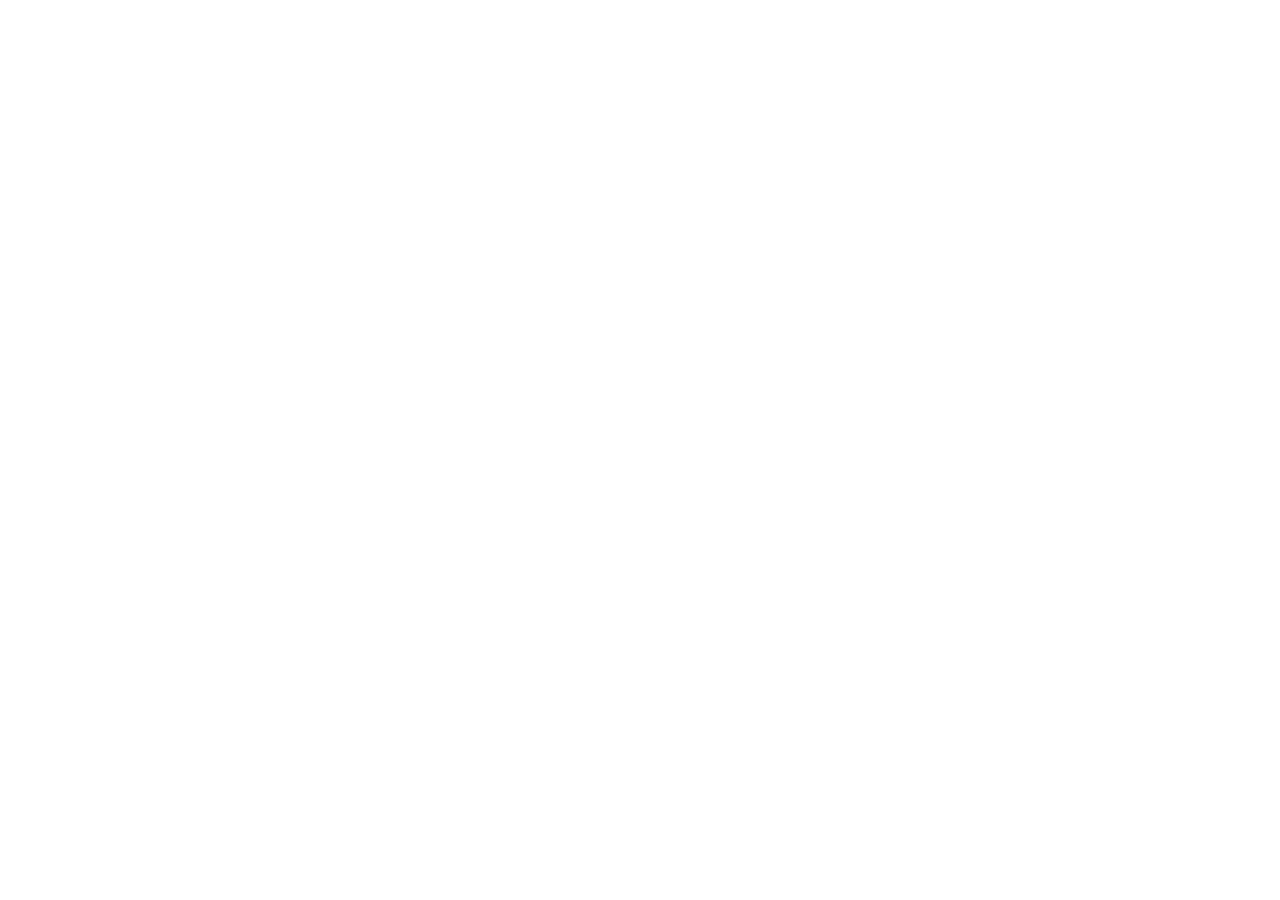
==== commit 52c484a3: "Site updated: 2023-02-04 23:26:47" ====
--- a/index.html
+++ b/index.html
@@ -1,401 +1,15 @@
 <!DOCTYPE html>
 <html lang="en">
-<head>
-  <meta charset="UTF-8">
-<meta name="viewport" content="width=device-width, initial-scale=1, maximum-scale=2">
-<meta name="theme-color" content="#222">
-<meta name="generator" content="Hexo 6.3.0">
-  <link rel="apple-touch-icon" sizes="180x180" href="/images/apple-touch-icon-next.png">
-  <link rel="icon" type="image/png" sizes="32x32" href="/images/favicon-32x32-next.png">
-  <link rel="icon" type="image/png" sizes="16x16" href="/images/favicon-16x16-next.png">
-  <link rel="mask-icon" href="/images/logo.svg" color="#222">
-
-<link rel="stylesheet" href="/css/main.css">
-
-
-<link rel="stylesheet" href="/lib/font-awesome/css/all.min.css">
-
-<script id="hexo-configurations">
-    var NexT = window.NexT || {};
-    var CONFIG = {"hostname":"example.com","root":"/","scheme":"Gemini","version":"7.8.0","exturl":false,"sidebar":{"position":"left","display":"post","padding":18,"offset":12,"onmobile":false},"copycode":{"enable":false,"show_result":false,"style":null},"back2top":{"enable":true,"sidebar":false,"scrollpercent":false},"bookmark":{"enable":false,"color":"#222","save":"auto"},"fancybox":false,"mediumzoom":false,"lazyload":false,"pangu":false,"comments":{"style":"tabs","active":null,"storage":true,"lazyload":false,"nav":null},"algolia":{"hits":{"per_page":10},"labels":{"input_placeholder":"Search for Posts","hits_empty":"We didn't find any results for the search: ${query}","hits_stats":"${hits} results found in ${time} ms"}},"localsearch":{"enable":false,"trigger":"auto","top_n_per_article":1,"unescape":false,"preload":false},"motion":{"enable":true,"async":false,"transition":{"post_block":"fadeIn","post_header":"slideDownIn","post_body":"slideDownIn","coll_header":"slideLeftIn","sidebar":"slideUpIn"}}};
-  </script>
-
-  <meta property="og:type" content="website">
-<meta property="og:title" content="Hexo">
-<meta property="og:url" content="http://example.com/index.html">
-<meta property="og:site_name" content="Hexo">
-<meta property="og:locale" content="en_US">
-<meta property="article:author" content="John Doe">
-<meta name="twitter:card" content="summary">
-
-<link rel="canonical" href="http://example.com/">
-
-
-<script id="page-configurations">
-  // https://hexo.io/docs/variables.html
-  CONFIG.page = {
-    sidebar: "",
-    isHome : true,
-    isPost : false,
-    lang   : 'en'
-  };
-</script>
-
-  <title>Hexo</title>
-  
-
-
-
-
-
-
-  <noscript>
-  <style>
-  .use-motion .brand,
-  .use-motion .menu-item,
-  .sidebar-inner,
-  .use-motion .post-block,
-  .use-motion .pagination,
-  .use-motion .comments,
-  .use-motion .post-header,
-  .use-motion .post-body,
-  .use-motion .collection-header { opacity: initial; }
-
-  .use-motion .site-title,
-  .use-motion .site-subtitle {
-    opacity: initial;
-    top: initial;
-  }
-
-  .use-motion .logo-line-before i { left: initial; }
-  .use-motion .logo-line-after i { right: initial; }
-  </style>
-</noscript>
-
-</head>
-
-<body itemscope itemtype="http://schema.org/WebPage">
-  <div class="container use-motion">
-    <div class="headband"></div>
-
-    <header class="header" itemscope itemtype="http://schema.org/WPHeader">
-      <div class="header-inner"><div class="site-brand-container">
-  <div class="site-nav-toggle">
-    <div class="toggle" aria-label="Toggle navigation bar">
-      <span class="toggle-line toggle-line-first"></span>
-      <span class="toggle-line toggle-line-middle"></span>
-      <span class="toggle-line toggle-line-last"></span>
-    </div>
-  </div>
-
-  <div class="site-meta">
-
-    <a href="/" class="brand" rel="start">
-      <span class="logo-line-before"><i></i></span>
-      <h1 class="site-title">Hexo</h1>
-      <span class="logo-line-after"><i></i></span>
-    </a>
-  </div>
-
-  <div class="site-nav-right">
-    <div class="toggle popup-trigger">
-    </div>
-  </div>
-</div>
-
-
-
-
-<nav class="site-nav">
-  <ul id="menu" class="main-menu menu">
-        <li class="menu-item menu-item-home">
-
-    <a href="/" rel="section"><i class="fa fa-home fa-fw"></i>主页</a>
-
-  </li>
-        <li class="menu-item menu-item-about">
-
-    <a href="/about/" rel="section"><i class="fa fa-user fa-fw"></i>关于</a>
-
-  </li>
-        <li class="menu-item menu-item-tags">
-
-    <a href="/tags/" rel="section"><i class="fa fa-tags fa-fw"></i>Tags</a>
-
-  </li>
-        <li class="menu-item menu-item-categories">
-
-    <a href="/categories/" rel="section"><i class="fa fa-th fa-fw"></i>分类</a>
-
-  </li>
-        <li class="menu-item menu-item-archives">
-
-    <a href="/archives/" rel="section"><i class="fa fa-archive fa-fw"></i>归档</a>
-
-  </li>
-        <li class="menu-item menu-item-schedule">
-
-    <a href="/schedule/" rel="section"><i class="fa fa-calendar fa-fw"></i>Schedule</a>
-
-  </li>
-        <li class="menu-item menu-item-sitemap">
-
-    <a href="/sitemap.xml" rel="section"><i class="fa fa-sitemap fa-fw"></i>Sitemap</a>
-
-  </li>
-        <li class="menu-item menu-item-commonweal">
-
-    <a href="/404/" rel="section"><i class="fa fa-heartbeat fa-fw"></i>Commonweal 404</a>
-
-  </li>
-  </ul>
-</nav>
-
-
-
-
-</div>
-    </header>
-
+  <head>
+    <meta charset="UTF-8" />
+    <link rel="icon" type="image/svg+xml" href="/vite.svg" />
+    <meta name="viewport" content="width=device-width, initial-scale=1.0" />
+    <title>Vite + React + TS</title>
+    <script type="module" crossorigin src="/assets/index-87208116.js"></script>
+    <link rel="stylesheet" href="/assets/index-14e82d40.css">
+  </head>
+  <body>
+    <div id="root"></div>
     
-  <div class="back-to-top">
-    <i class="fa fa-arrow-up"></i>
-    <span>0%</span>
-  </div>
-
-
-    <main class="main">
-      <div class="main-inner">
-        <div class="content-wrap">
-          
-
-          <div class="content index posts-expand">
-            
-      
-  
-  
-  <article itemscope itemtype="http://schema.org/Article" class="post-block" lang="en">
-    <link itemprop="mainEntityOfPage" href="http://example.com/2023/02/02/hello-world/">
-
-    <span hidden itemprop="author" itemscope itemtype="http://schema.org/Person">
-      <meta itemprop="image" content="/images/avatar.gif">
-      <meta itemprop="name" content="John Doe">
-      <meta itemprop="description" content="">
-    </span>
-
-    <span hidden itemprop="publisher" itemscope itemtype="http://schema.org/Organization">
-      <meta itemprop="name" content="Hexo">
-    </span>
-      <header class="post-header">
-        <h2 class="post-title" itemprop="name headline">
-          
-            <a href="/2023/02/02/hello-world/" class="post-title-link" itemprop="url">Hello World</a>
-        </h2>
-
-        <div class="post-meta">
-            <span class="post-meta-item">
-              <span class="post-meta-item-icon">
-                <i class="far fa-calendar"></i>
-              </span>
-              <span class="post-meta-item-text">Posted on</span>
-
-              <time title="Created: 2023-02-02 16:51:55" itemprop="dateCreated datePublished" datetime="2023-02-02T16:51:55+08:00">2023-02-02</time>
-            </span>
-
-          
-
-        </div>
-      </header>
-
-    
-    
-    
-    <div class="post-body" itemprop="articleBody">
-
-      
-          <p>Welcome to <a target="_blank" rel="noopener" href="https://hexo.io/">Hexo</a>! This is your very first post. Check <a target="_blank" rel="noopener" href="https://hexo.io/docs/">documentation</a> for more info. If you get any problems when using Hexo, you can find the answer in <a target="_blank" rel="noopener" href="https://hexo.io/docs/troubleshooting.html">troubleshooting</a> or you can ask me on <a target="_blank" rel="noopener" href="https://github.com/hexojs/hexo/issues">GitHub</a>.</p>
-<h2 id="Quick-Start"><a href="#Quick-Start" class="headerlink" title="Quick Start"></a>Quick Start</h2><h3 id="Create-a-new-post"><a href="#Create-a-new-post" class="headerlink" title="Create a new post"></a>Create a new post</h3><figure class="highlight bash"><table><tr><td class="gutter"><pre><span class="line">1</span><br></pre></td><td class="code"><pre><span class="line">$ hexo new <span class="string">&quot;My New Post&quot;</span></span><br></pre></td></tr></table></figure>
-
-<p>More info: <a target="_blank" rel="noopener" href="https://hexo.io/docs/writing.html">Writing</a></p>
-<h3 id="Run-server"><a href="#Run-server" class="headerlink" title="Run server"></a>Run server</h3><figure class="highlight bash"><table><tr><td class="gutter"><pre><span class="line">1</span><br></pre></td><td class="code"><pre><span class="line">$ hexo server</span><br></pre></td></tr></table></figure>
-
-<p>More info: <a target="_blank" rel="noopener" href="https://hexo.io/docs/server.html">Server</a></p>
-<h3 id="Generate-static-files"><a href="#Generate-static-files" class="headerlink" title="Generate static files"></a>Generate static files</h3><figure class="highlight bash"><table><tr><td class="gutter"><pre><span class="line">1</span><br></pre></td><td class="code"><pre><span class="line">$ hexo generate</span><br></pre></td></tr></table></figure>
-
-<p>More info: <a target="_blank" rel="noopener" href="https://hexo.io/docs/generating.html">Generating</a></p>
-<h3 id="Deploy-to-remote-sites"><a href="#Deploy-to-remote-sites" class="headerlink" title="Deploy to remote sites"></a>Deploy to remote sites</h3><figure class="highlight bash"><table><tr><td class="gutter"><pre><span class="line">1</span><br></pre></td><td class="code"><pre><span class="line">$ hexo deploy</span><br></pre></td></tr></table></figure>
-
-<p>More info: <a target="_blank" rel="noopener" href="https://hexo.io/docs/one-command-deployment.html">Deployment</a></p>
-
-      
-    </div>
-
-    
-    
-    
-      <footer class="post-footer">
-        <div class="post-eof"></div>
-      </footer>
-  </article>
-  
-  
-  
-
-
-  
-
-
-
-          </div>
-          
-
-<script>
-  window.addEventListener('tabs:register', () => {
-    let { activeClass } = CONFIG.comments;
-    if (CONFIG.comments.storage) {
-      activeClass = localStorage.getItem('comments_active') || activeClass;
-    }
-    if (activeClass) {
-      let activeTab = document.querySelector(`a[href="#comment-${activeClass}"]`);
-      if (activeTab) {
-        activeTab.click();
-      }
-    }
-  });
-  if (CONFIG.comments.storage) {
-    window.addEventListener('tabs:click', event => {
-      if (!event.target.matches('.tabs-comment .tab-content .tab-pane')) return;
-      let commentClass = event.target.classList[1];
-      localStorage.setItem('comments_active', commentClass);
-    });
-  }
-</script>
-
-        </div>
-          
-  
-  <div class="toggle sidebar-toggle">
-    <span class="toggle-line toggle-line-first"></span>
-    <span class="toggle-line toggle-line-middle"></span>
-    <span class="toggle-line toggle-line-last"></span>
-  </div>
-
-  <aside class="sidebar">
-    <div class="sidebar-inner">
-
-      <ul class="sidebar-nav motion-element">
-        <li class="sidebar-nav-toc">
-          Table of Contents
-        </li>
-        <li class="sidebar-nav-overview">
-          Overview
-        </li>
-      </ul>
-
-      <!--noindex-->
-      <div class="post-toc-wrap sidebar-panel">
-      </div>
-      <!--/noindex-->
-
-      <div class="site-overview-wrap sidebar-panel">
-        <div class="site-author motion-element" itemprop="author" itemscope itemtype="http://schema.org/Person">
-  <p class="site-author-name" itemprop="name">John Doe</p>
-  <div class="site-description" itemprop="description"></div>
-</div>
-<div class="site-state-wrap motion-element">
-  <nav class="site-state">
-      <div class="site-state-item site-state-posts">
-          <a href="/archives/">
-        
-          <span class="site-state-item-count">1</span>
-          <span class="site-state-item-name">posts</span>
-        </a>
-      </div>
-  </nav>
-</div>
-
-
-
-      </div>
-
-    </div>
-  </aside>
-  <div id="sidebar-dimmer"></div>
-
-
-      </div>
-    </main>
-
-    <footer class="footer">
-      <div class="footer-inner">
-        
-
-        
-
-<div class="copyright">
-  
-  &copy; 
-  <span itemprop="copyrightYear">2023</span>
-  <span class="with-love">
-    <i class="fa fa-heart"></i>
-  </span>
-  <span class="author" itemprop="copyrightHolder">John Doe</span>
-</div>
-  <div class="powered-by">Powered by <a href="https://hexo.io/" class="theme-link" rel="noopener" target="_blank">Hexo</a> & <a href="https://theme-next.org/" class="theme-link" rel="noopener" target="_blank">NexT.Gemini</a>
-  </div>
-
-        
-
-
-
-
-
-
-
-
-      </div>
-    </footer>
-  </div>
-
-  
-  
-  <script color='0,0,255' opacity='0.5' zIndex='-1' count='99' src="/lib/canvas-nest/canvas-nest.min.js"></script>
-  <script src="/lib/anime.min.js"></script>
-  <script src="/lib/velocity/velocity.min.js"></script>
-  <script src="/lib/velocity/velocity.ui.min.js"></script>
-
-<script src="/js/utils.js"></script>
-
-<script src="/js/motion.js"></script>
-
-
-<script src="/js/schemes/pisces.js"></script>
-
-
-<script src="/js/next-boot.js"></script>
-
-
-
-
-  
-
-
-
-
-
-
-
-
-
-
-
-
-
-
-
-  
-
-  
-
-</body>
+  </body>
 </html>
--- a/assets/index-14e82d40.css
+++ b/assets/index-14e82d40.css
@@ -0,0 +1 @@
+._wrap_pphb9_1{width:100%;height:100%}._wrap_pphb9_1 nav{position:absolute;width:200px;height:100%;display:flex;flex-flow:column wrap;border-right:1px solid #fff;transform:translate(-100%);transition:transform 1s}._wrap_pphb9_1 ._nav-main_pphb9_15{width:100%;height:100%;background:#30336B}._wrap_pphb9_1 ._show-nav_pphb9_20{transform:translate(0)}._wrap_pphb9_1 ._show-nav-btn_pphb9_23{position:absolute;left:100%;top:20px;width:25px;height:30px;transform:translate(20px)}._wrap_pphb9_1 ._show-nav-btn_pphb9_23 img{width:25px;height:30px;cursor:pointer}._wrap_pphb9_1 ._avator_pphb9_36{position:relative;width:200px;height:140px;display:flex;justify-content:center;align-items:center}._wrap_pphb9_1 img{position:absolute;width:75px;height:75px;border-radius:50%}._wrap_pphb9_1 ._avator_pphb9_36 img:hover{cursor:pointer;transform:rotate(666turn);transition:transform 60s cubic-bezier(.34,0,.84,1)}@keyframes _avator-rotate_pphb9_1{0%{transform:rotate(0)}to{transform:rotate(360deg)}}._wrap_pphb9_1 ul{width:100%}._wrap_pphb9_1 li{padding:20px;width:100%;height:64px;display:flex;justify-content:center;align-items:center;color:#fff;cursor:pointer}._wrap_pphb9_1 header{width:100%;height:300px;display:flex;flex-flow:column wrap;justify-content:space-around;align-items:center;background:#30336B;color:#fff}._wrap_pphb9_1 header button{width:120px;height:40px;background:#BE2EDD;border:0;border-radius:5px;color:#fff;cursor:pointer}._wrap_pphb9_1 main{display:flex;flex-flow:column wrap;align-items:center;width:100%}._wrap_pphb9_1 ._container_pphb9_102{width:30%}._wrap_pphb9_1 ._container_pphb9_102 h2{margin:30px 0}._wrap_pphb9_1 ._login-page_pphb9_108{position:fixed;top:0;left:0;right:0;bottom:0;display:flex;justify-content:center;align-items:center;background:rgba(0,0,0,.6);display:none;transition:.5s}._wrap_pphb9_1 ._show-login-page_pphb9_121{display:flex}._wrap_pphb9_1 ._login-page-container_pphb9_124{width:22%;min-width:400px;height:55%;display:flex;flex-direction:column;background:#fff;border-radius:5px;animation:_show-login-page_pphb9_121 2s}@keyframes _show-login-page_pphb9_121{0%{opacity:0}to{opacity:1}}._wrap_pphb9_1 ._login-page-container-header_pphb9_142{padding-left:20px;width:100%;height:50px;display:flex;justify-content:space-between;line-height:50px;background:#30336B;border-top-left-radius:5px;border-top-right-radius:5px;color:#fff}._wrap_pphb9_1 ._close-login-page_pphb9_154{margin-right:10px;cursor:pointer}._wrap_pphb9_1 ._login-page-container-main_pphb9_158{padding:30px 20px 0;width:100%;display:flex;flex-flow:column wrap}._wrap_pphb9_1 ._login-page-container-main_pphb9_158 input{margin:5px 20px 15px 0;padding-left:10px;width:100%;height:40px;border:1px solid #aeaeae;border-radius:5px}._wrap_pphb9_1 ._login-page-container-main_pphb9_158 button{margin-top:20px;width:80px;height:40px;background:#BE2EDD;border:0;color:#fff;border-radius:5px;cursor:pointer}#root,.App{width:100%;height:100%}:root{font-family:Inter,system-ui,Avenir,Helvetica,Arial,sans-serif;line-height:1.5;font-weight:400;color-scheme:light dark;color:#ffffffde;background-color:#242424;font-synthesis:none;text-rendering:optimizeLegibility;-webkit-font-smoothing:antialiased;-moz-osx-font-smoothing:grayscale;-webkit-text-size-adjust:100%}a{font-weight:500;color:#646cff;text-decoration:inherit}a:hover{color:#535bf2}body{margin:0;width:100%;height:100%}h1{font-size:3.2em;line-height:1.1}button{border-radius:8px;border:1px solid transparent;padding:.6em 1.2em;font-size:1em;font-weight:500;font-family:inherit;background-color:#1a1a1a;cursor:pointer;transition:border-color .25s}button:hover{border-color:#646cff}button:focus,button:focus-visible{outline:4px auto -webkit-focus-ring-color}@media (prefers-color-scheme: light){:root{color:#213547;background-color:#fff}a:hover{color:#747bff}button{background-color:#f9f9f9}}
